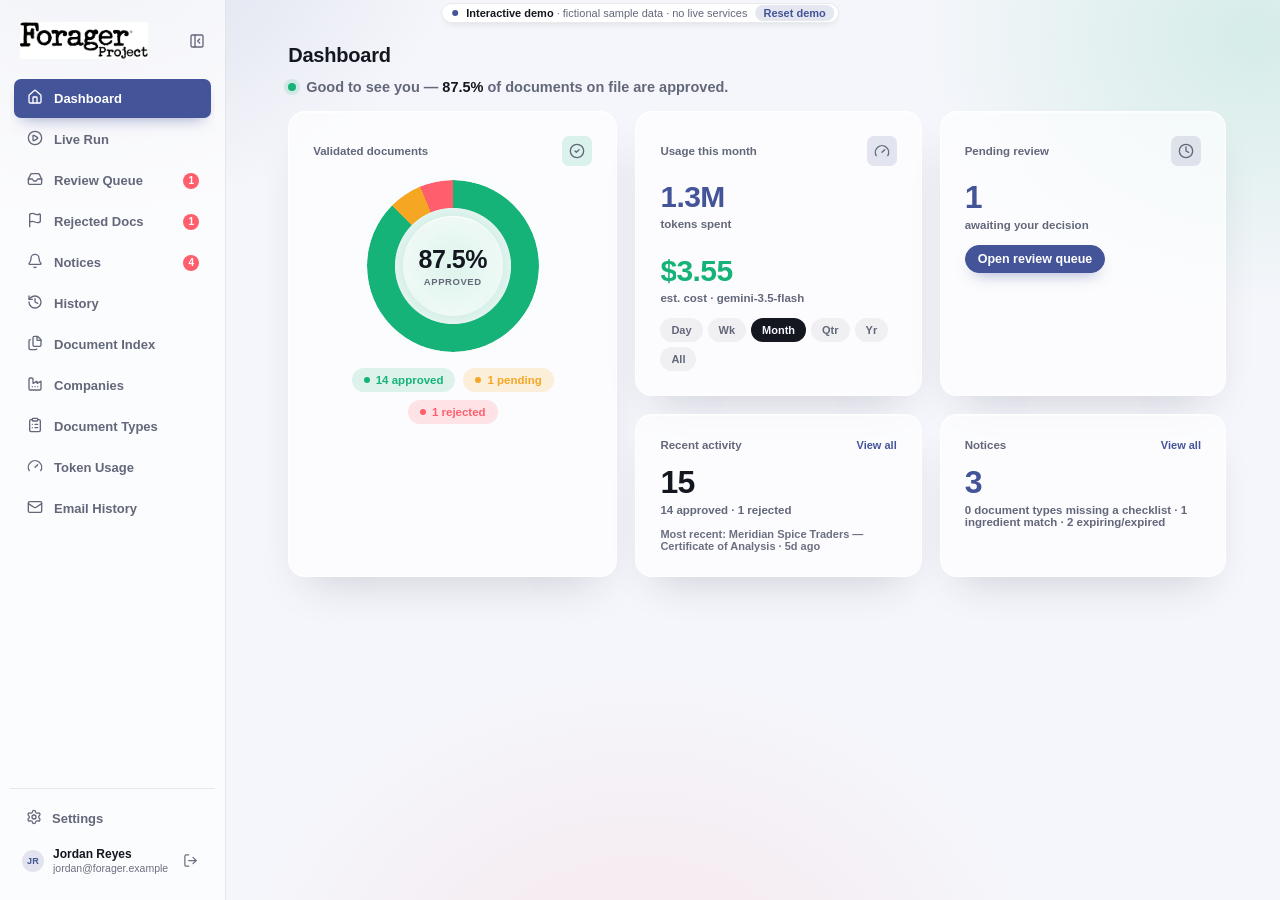
==== app/index.html @ 6c03fc6f "Forager interactive walkthrough (static demo, fictional sample data) Co-Authored-By: Claude Opus 5.5" ====
<!doctype html>
<html lang="en">
  <head>
    <meta charset="UTF-8" />
    <link rel="icon" type="image/svg+xml" href="./favicon.svg" />
    <meta name="viewport" content="width=device-width, initial-scale=1.0" />
    <title>Supplier Doc Pipeline — Forager</title>
    <script type="module" crossorigin src="./assets/index-Cx8y6Xjk.js"></script>
    <link rel="modulepreload" crossorigin href="./assets/rolldown-runtime-Bh1tDfsg.js">
    <link rel="modulepreload" crossorigin href="./assets/preload-helper-1Y54ag1E.js">
    <link rel="stylesheet" crossorigin href="./assets/index-Bfk_xyWx.css">
  </head>
  <body>
    <div id="root"></div>
  </body>
</html>
---- app/assets/index-Bfk_xyWx.css ----
:root{--accent:#16b378;--accent-bg:#16b37824;--amber:#b8863a;--amber-bg:#f6ecdb;--amber-solid:#f5a623;--amber-solid-bg:#f5a62329;--red:#ff5f6d;--red-bg:#ff5f6d29;--status-text-pass:#0e7a51;--status-text-advisory:#8a5a05;--status-text-issues:#c62d3f;--brand:#445498;--brand-bg:#44549824;--bg:#f5f6fb;--panel:#ffffffa8;--panel-solid:#fff;--border:#14171f17;--text:#14171f;--text-secondary:#63677a;--text-tertiary:#6b6f80;--radius-xs:3px;--radius-sm:7px;--radius-md:12px;--radius-lg:17px;--radius-pill:999px;--radius:var(--radius-sm);--blur:blur(20px) saturate(160%);--shadow-card:0 22px 44px -20px #1e233c33, inset 0 1px 0 #fff9;--shadow-card-tight:0 4px 10px -6px #1e233c38, inset 0 1px 0 #fff9;--shadow-lift:0 8px 16px -8px #4454988c;--font-sans:-apple-system, "SF Pro Rounded", "Segoe UI Rounded", "Helvetica Neue", Roboto, sans-serif;--font-mono:ui-monospace, "SF Mono", Consolas, monospace;--lightningcss-light:initial;--lightningcss-dark: ;color-scheme:light dark}@media (prefers-color-scheme:dark){:root{--lightningcss-light: ;--lightningcss-dark:initial;--accent:#4ccb9a;--accent-bg:#4ccb9a2e;--amber:#e0ac5c;--amber-bg:#332818;--amber-solid:#f0b64f;--amber-solid-bg:#f0b64f33;--red:#ff7b87;--red-bg:#ff7b8733;--status-text-pass:var(--accent);--status-text-advisory:var(--amber-solid);--status-text-issues:var(--red);--brand:#4b5ea9;--brand-bg:#4b5ea938;--bg:#1c1d22;--panel:#2c2e36ad;--panel-solid:#2c2e36;--border:#ffffff18;--text:#eeeeed;--text-secondary:#aaabb1;--text-tertiary:#9a9ba3;--shadow-card:0 10px 26px -14px #00000080, inset 0 1px 0 #ffffff0d;--shadow-card-tight:0 3px 10px -6px #00000073, inset 0 1px 0 #ffffff0d}}:root[data-theme=light]{--lightningcss-light:initial;--lightningcss-dark: ;color-scheme:light;--accent:#16b378;--accent-bg:#16b37824;--amber:#b8863a;--amber-bg:#f6ecdb;--amber-solid:#f5a623;--amber-solid-bg:#f5a62329;--red:#ff5f6d;--red-bg:#ff5f6d29;--status-text-pass:#0e7a51;--status-text-advisory:#8a5a05;--status-text-issues:#c62d3f;--brand:#445498;--brand-bg:#44549824;--bg:#f5f6fb;--panel:#ffffffa8;--panel-solid:#fff;--border:#14171f17;--text:#14171f;--text-secondary:#63677a;--text-tertiary:#6b6f80;--shadow-card:0 22px 44px -20px #1e233c33, inset 0 1px 0 #fff9;--shadow-card-tight:0 4px 10px -6px #1e233c38, inset 0 1px 0 #fff9}:root[data-theme=dark]{--lightningcss-light: ;--lightningcss-dark:initial;color-scheme:dark;--accent:#4ccb9a;--accent-bg:#4ccb9a2e;--amber:#e0ac5c;--amber-bg:#332818;--amber-solid:#f0b64f;--amber-solid-bg:#f0b64f33;--red:#ff7b87;--red-bg:#ff7b8733;--status-text-pass:var(--accent);--status-text-advisory:var(--amber-solid);--status-text-issues:var(--red);--brand:#4b5ea9;--brand-bg:#4b5ea938;--bg:#1c1d22;--panel:#2c2e36ad;--panel-solid:#2c2e36;--border:#ffffff18;--text:#eeeeed;--text-secondary:#aaabb1;--text-tertiary:#9a9ba3;--shadow-card:0 10px 26px -14px #00000080, inset 0 1px 0 #ffffff0d;--shadow-card-tight:0 3px 10px -6px #00000073, inset 0 1px 0 #ffffff0d}*{box-sizing:border-box}html,body{height:100%}body{color:var(--text);font-family:var(--font-sans);font-variant-numeric:tabular-nums;background:radial-gradient(640px 480px at 6% -8%, #44549829, transparent 60%), radial-gradient(560px 460px at 98% 4%, #16b37824, transparent 60%), radial-gradient(680px 560px at 50% 112%, #ff5f6d1a, transparent 60%), var(--bg);background-attachment:fixed;margin:0;font-size:14px}*{scrollbar-width:thin;scrollbar-color:var(--text-tertiary) transparent}::-webkit-scrollbar{width:10px;height:10px}::-webkit-scrollbar-track{background:0 0}::-webkit-scrollbar-thumb{background-color:var(--text-tertiary);border-radius:var(--radius-pill);background-clip:padding-box;border:2px solid #0000}::-webkit-scrollbar-thumb:hover{background-color:var(--text-secondary);background-clip:padding-box}h1,h2{color:var(--text);margin:0}table{border-collapse:collapse;width:100%}@media (prefers-reduced-motion:reduce){*,:before,:after{scroll-behavior:auto!important;transition-duration:.01ms!important;animation-duration:.01ms!important;animation-iteration-count:1!important}}@media (prefers-reduced-transparency:reduce){:root{--panel:var(--panel-solid);--blur:none}}@media (prefers-contrast:more){:root{--border:#14171f59}:root[data-theme=dark]{--border:#ffffff59}}@media (prefers-contrast:more) and (prefers-color-scheme:dark){:root{--border:#ffffff59}}.dashboard-fin{font-variant-numeric:tabular-nums}.dashboard-fin .page-header{margin-bottom:12px}.fin-greeting{color:var(--text-secondary);align-items:center;gap:10px;margin:0 0 16px;font-size:14.5px;font-weight:600;display:flex}.fin-pulse{background:var(--accent);width:8px;height:8px;box-shadow:0 0 0 4px var(--accent-bg);border-radius:50%;flex:none}.fin-greeting-text{min-width:0}.fin-greeting strong{color:var(--text);font-weight:800}.range-pills{flex-wrap:wrap;gap:5px;display:flex}.range-pills button{font:inherit;border-radius:var(--radius-pill);color:var(--text-secondary);cursor:pointer;background:#14171f0d;border:none;padding:6px 11px;font-size:11px;font-weight:650}.range-pills button.on{background:var(--text);color:var(--bg)}.range-pills button:focus-visible{outline:2px solid var(--brand);outline-offset:2px}.range-pills button:disabled{opacity:.5;cursor:default}.ring-wrap{margin:6px auto 4px;position:relative}.ring-glow{filter:blur(16px);border-radius:50%;position:absolute;inset:12px}.ring{border-radius:50%;position:absolute;inset:0;-webkit-mask-image:radial-gradient(closest-side,#0000 67%,#000 68%);mask-image:radial-gradient(closest-side,#0000 67%,#000 68%)}.ring-center{background:var(--panel);-webkit-backdrop-filter:blur(10px);backdrop-filter:blur(10px);border-radius:50%;flex-direction:column;justify-content:center;align-items:center;display:flex;position:absolute;inset:21%;box-shadow:inset 0 1px #ffffffd9}.ring-big{letter-spacing:-.02em;font-size:25px;font-weight:800}.ring-lbl{text-transform:uppercase;letter-spacing:.06em;color:var(--text-secondary);margin-top:2px;font-size:9.5px;font-weight:700}.chip-row{flex-wrap:wrap;justify-content:center;gap:8px;margin-top:16px;display:flex}.validated-row{flex-wrap:wrap;align-items:center;gap:16px;display:flex}.validated-row .ring-wrap{flex:none;margin:0}.chip-col{flex-direction:column;align-items:flex-start;gap:6px;min-width:0;display:flex}.big-stat{letter-spacing:-.02em;font-size:30px;font-weight:800}.big-stat.display{font-size:32px;line-height:1}.big-stat.mint{color:var(--accent)}.big-stat.amber{color:var(--amber-solid)}.big-stat.violet{color:var(--brand)}.stat-sub-fin{color:var(--text-secondary);margin-top:4px;font-size:11.5px;font-weight:600}.history-row-fin{border-bottom:1px solid var(--border);flex-wrap:wrap;justify-content:space-between;align-items:center;gap:12px;padding:11px 0;display:flex}.history-row-fin:last-child{border-bottom:none}.history-left-fin{flex:auto;align-items:center;gap:10px;min-width:160px;display:flex}.history-dot-fin{border-radius:50%;flex:none;width:8px;height:8px}.history-dot-fin.approved{background:var(--accent)}.history-dot-fin.rejected{background:var(--red)}.history-text-fin{min-width:0}.history-doc-fin{white-space:nowrap;text-overflow:ellipsis;font-size:13px;font-weight:700;overflow:hidden}.history-meta-fin{color:var(--text-secondary);margin-top:1px;font-size:11px}.history-time-fin{color:var(--text-tertiary);white-space:nowrap;flex:none;margin-left:auto;font-size:11px;font-weight:600}.bento--compact{grid-template-rows:auto auto;grid-template-columns:1.15fr 1fr 1fr;gap:18px;display:grid}.bento--compact .card-validated{grid-area:1/1/3}.bento--compact .card-usage{grid-area:1/2}.bento--compact .card-pending{grid-area:1/3}.bento--compact .card-history{grid-area:2/2}.bento--compact .card-notices{grid-area:2/3}.bento--detailed{flex-direction:column;gap:18px;display:flex}.bento-row-top{z-index:2;grid-template-columns:1.15fr 1fr 1fr;gap:18px;display:grid;position:relative}.bento-row-bottom{z-index:1;grid-template-columns:1fr 1fr;gap:18px;min-height:0;display:grid;position:relative}.bento-row-bottom .card-history,.bento-row-bottom .card-notices{flex-direction:column;min-height:0;display:flex}.bento-row-bottom .card-scroll-list{flex:1;min-height:0;max-height:none}.card-history,.card-notices,.card-validated,.card-usage,.card-pending{min-width:0}.usage-row-fin{flex-wrap:wrap;gap:24px;margin-top:2px;display:flex}.glass-card.card-dense{padding:16px 18px}.card-dense .card-eyebrow{margin-bottom:10px}.card-dense .chip-col .pill{padding:5px 9px;font-size:10.5px}.glass-card.card-usage.card-dense{flex-direction:column;display:flex}.card-usage.card-dense .usage-content{flex-direction:column;flex:1;justify-content:center;display:flex}.card-usage.card-dense .big-stat{font-size:36px}.card-pending.card-dense .big-stat{font-size:42px}.bento--split{grid-template-columns:minmax(300px,1fr) 1.6fr;align-items:start;gap:18px;display:grid}.bento-split-left,.bento-split-right{flex-direction:column;gap:18px;min-width:0;display:flex}.bento-split-right .card-history{flex-direction:column;flex:1;min-height:0;display:flex}.bento-split-right .card-history .card-scroll-list{flex:1;min-height:0;max-height:none}.bento-split-right .card-notices .card-scroll-list{max-height:176px}.ui-dropdown.range-menu{min-width:0;display:inline-block}.range-menu .ui-dropdown-trigger{width:auto;font:inherit;color:var(--text-secondary);border-radius:var(--radius-pill);background:#14171f0d;border:none;align-items:center;gap:6px;padding:6px 12px;font-size:11px;font-weight:650;display:flex}.range-menu .ui-dropdown-trigger:hover{background:#14171f14}.range-menu .ui-dropdown-chevron{font-size:9px}.range-menu .ui-dropdown-menu{width:max-content;min-width:110px;left:auto;right:0}.range-menu .ui-dropdown-option{font-size:12.5px}.summary-recent-line{color:var(--text-tertiary);margin-top:12px;font-size:11px;font-weight:600}.card-scroll-list{flex-direction:column;min-width:0;max-height:234px;display:flex;overflow-y:auto}.card-scroll-list .fin-empty:only-child{flex:1;justify-content:center;align-items:center;margin:0;display:flex}@media (width<=820px){.bento--compact{grid-template-rows:auto;grid-template-columns:1fr}.bento--compact .card-validated,.bento--compact .card-usage,.bento--compact .card-pending,.bento--compact .card-history,.bento--compact .card-notices{grid-area:auto/1}.bento-row-top,.bento-row-bottom,.bento--split{grid-template-columns:1fr}.bento-split-right .card-history{flex:initial}.bento-split-right .card-history .card-scroll-list,.bento-split-right .card-notices .card-scroll-list{max-height:234px}.bento-row-bottom .card-scroll-list{flex:initial;max-height:234px}}.dt-card{flex-direction:column;display:flex}.dt-total{color:var(--text-secondary);font-size:11.5px;font-weight:700}.dt-create-btn{white-space:nowrap;text-overflow:ellipsis;width:100%;margin-bottom:14px;padding:14px 20px;font-size:14.5px;overflow:hidden}.dt-card .card-eyebrow{flex-wrap:wrap}.dt-header-actions{flex-wrap:wrap;flex:0 auto;justify-content:flex-end;align-items:center;gap:10px;min-width:0;margin-left:auto;display:flex}.dt-search-row{gap:8px;margin-bottom:10px;display:flex}.dt-search{flex:1;min-width:0}.dt-list{max-height:56vh;overflow-y:auto}.dt-row{border:none;border-bottom:1px solid var(--border);width:100%;color:var(--text);font:inherit;text-align:left;cursor:pointer;border-radius:var(--radius-sm);background:0 0;flex-wrap:wrap;justify-content:space-between;align-items:center;gap:12px;padding:13px 4px;display:flex}.dt-row:last-child{border-bottom:none}.dt-row:hover{background:#14171f0a}.dt-row:focus-visible{outline:2px solid var(--brand);outline-offset:-2px}.dt-row-main{flex:auto;min-width:0}.dt-row-name{white-space:nowrap;text-overflow:ellipsis;font-size:13px;font-weight:700;overflow:hidden}.dt-row-meta{color:var(--text-secondary);margin-top:2px;font-size:11px}.dt-trash-link{font:inherit;color:var(--brand);cursor:pointer;background:0 0;border:none;margin:0;padding:0;font-size:11px;font-weight:700;-webkit-text-decoration:underline #0000;text-decoration:underline #0000;transition:text-decoration-color .12s}.dt-trash-link:hover,.dt-trash-link:focus-visible{text-decoration-color:currentColor}.dt-row-right{flex:none;align-items:center;gap:10px;margin-left:auto;display:flex}.dt-row-chevron{color:var(--text-tertiary);font-size:12px}.dt-expiration{border-radius:var(--radius-md);border:1px solid var(--brand);background:var(--brand-bg);margin:4px 0 20px;padding:14px 16px}.dt-expiration-row{flex-wrap:wrap;justify-content:space-between;align-items:flex-start;gap:16px;display:flex}.dt-expiration-label-row{color:var(--brand);align-items:center;gap:7px;display:flex}.dt-expiration-label-row .section-label.dt-section-label{color:inherit}.dt-expiration-hint{color:var(--text-secondary);margin:3px 0 0;font-size:12.5px;font-weight:600}.dt-expiration-empty{margin-top:10px}.dt-expiration-toggle{flex:none;margin:1px 0 0}.dt-expiration-detected{border-radius:var(--radius-md);border:1px solid var(--amber-solid);background:var(--amber-solid-bg);margin:4px 0 20px;padding:14px 16px}.dt-expiration-detected-label-row{color:var(--amber-solid)}.dt-expiration-detected-line{color:var(--text);margin:10px 0 0;font-size:13.5px;line-height:1.5}.dt-expiration-quote{border-left:2px solid var(--amber-solid);color:var(--text-secondary);margin:8px 0 0;padding:6px 0 6px 12px;font-size:13px;font-style:italic;line-height:1.5}.dt-expiration-field-picker{margin-top:12px}.dt-expiration-field-select{flex:none;width:auto;min-width:160px}.dt-expiration-field-hint{color:var(--text-secondary);margin:6px 0 0;font-size:12px}.dt-expiration-fallback{border-top:1px solid var(--brand);margin-top:14px;padding-top:14px}.dt-expiration-fallback-label{color:var(--text-secondary);margin:0 0 8px;font-size:12.5px;font-weight:600}.dt-expiration-fallback-row{flex-wrap:wrap;align-items:center;gap:8px;display:flex}.dt-expiration-fallback-amount{flex:none;width:64px}.dt-expiration-fallback-unit{flex:none;width:auto;min-width:100px}.dt-expiration-fallback-after{color:var(--text-secondary);font-size:12.5px;font-weight:600}.dt-expiration-declaration{margin:4px 0 18px}.dt-mode-toggle{gap:8px;margin:14px 0 4px;display:flex}.section-label.dt-section-label{letter-spacing:-.01em;color:var(--text);font-size:18px;font-weight:800}.dt-kind-tag{text-transform:uppercase;letter-spacing:.05em;border-radius:var(--radius-pill);vertical-align:middle;margin-right:8px;padding:2px 7px;font-size:9.5px;font-weight:700;display:inline-block}.dt-kind-tag.field{color:var(--brand);background:var(--brand-bg)}.dt-kind-tag.rule{color:var(--accent);background:var(--accent-bg)}.severity-select.critical{color:var(--red);border-color:var(--red);background:var(--red-bg);font-weight:700}.severity-select.advisory{color:var(--amber-solid);border-color:var(--amber-solid);background:var(--amber-solid-bg);font-weight:700}.dt-modal-row{justify-content:center;align-items:flex-start;gap:16px;max-width:calc(100vw - 48px);max-height:85vh;display:flex}.dt-modal-row.dt-modal-row-stretch{align-items:stretch}.dt-modal-row .modal{flex-direction:column;flex:0 clamp(340px,32vw,480px);min-width:340px;max-height:85vh;margin:0;padding:0;display:flex;overflow:hidden}.dt-modal-row .modal-lg,.dt-modal-row .modal-xl{flex:0 clamp(360px,34vw,520px);width:auto}.dt-modal-scroll{flex:1;min-height:0;padding:26px;overflow-y:auto}.dt-docs-panel{background:var(--panel-solid);border-radius:var(--radius-lg);box-shadow:var(--shadow-card);border:1px solid #ffffff80;flex-direction:column;flex:0 clamp(460px,42vw,680px);width:clamp(460px,42vw,680px);min-width:460px;max-height:85vh;animation:.15s modal-in;display:flex;overflow:hidden}.dt-docs-panel.closing{animation:.15s forwards modal-out}.dt-docs-panel-scroll{text-align:left;flex-direction:column;flex:1;min-height:0;padding:20px;display:flex;overflow-y:auto}.dt-docs-panel-head{flex:none;justify-content:space-between;align-items:center;gap:12px;display:flex}.dt-docs-panel-title{margin:0}.dt-docs-panel-head-right{flex:none;align-items:center;gap:10px;display:flex}.dt-docs-count{font-family:var(--font-mono);color:var(--text-tertiary);flex:none;font-size:11px;font-weight:700}.dt-docs-filename{color:var(--text);white-space:nowrap;text-overflow:ellipsis;flex:none;align-items:center;gap:8px;margin-top:12px;font-size:12.5px;font-weight:700;display:flex;overflow:hidden}.dt-docs-select-label{border-radius:var(--radius-sm);border:1.5px solid var(--border);color:var(--text);flex:none;gap:10px;margin-top:8px;padding:9px 12px;font-size:13px;font-weight:600;transition:background .12s,border-color .12s,color .12s}.dt-docs-select-label:has(input:checked){background:var(--brand-bg);border-color:var(--brand);color:var(--brand);font-weight:700}.dt-docs-select-label input[type=checkbox]{appearance:none;border:1.5px solid var(--text-tertiary);background:var(--panel-solid);border-radius:6px;flex:none;place-content:center;width:20px;height:20px;margin:0;transition:background .12s,border-color .12s;display:grid}.dt-docs-select-label input[type=checkbox]:before{content:"";border:2px solid #fff;border-width:0 2px 2px 0;width:5px;height:9px;margin-top:-2px;transition:transform .12s;transform:rotate(45deg)scale(0)}.dt-docs-select-label input[type=checkbox]:checked{background:var(--brand);border-color:var(--brand)}.dt-docs-select-label input[type=checkbox]:checked:before{transform:rotate(45deg)scale(1)}.dt-docs-viewer-wrap{margin-top:8px;position:relative}.doc-viewer.dt-docs-viewer{height:460px}.dt-modal-row-stretch .dt-docs-viewer-wrap{flex:1;min-height:460px}.dt-modal-row-stretch .doc-viewer.dt-docs-viewer{height:100%}.dt-docs-nav{border:1px solid var(--border);background:var(--panel-solid);width:32px;height:32px;color:var(--text);cursor:pointer;box-shadow:var(--shadow-card);border-radius:50%;justify-content:center;align-items:center;font-size:18px;font-weight:700;display:flex;position:absolute;top:calc(50% + 4px);transform:translateY(-50%)}.dt-docs-nav:hover{background:var(--brand-bg);color:var(--brand)}.dt-docs-nav.prev{left:8px}.dt-docs-nav.next{right:8px}.dt-create-form{flex-direction:column;gap:10px;margin-top:4px;display:flex}.dt-create-desc{resize:vertical;min-height:92px;margin:0}.dt-doctype-combo{position:relative}.dt-doctype-menu{z-index:20;background:var(--panel-solid);border:1px solid var(--border);border-radius:var(--radius-md);max-height:220px;box-shadow:var(--shadow-card);padding:6px;position:absolute;top:calc(100% + 6px);left:0;right:0;overflow-y:auto}.dt-doctype-menu-head{letter-spacing:.04em;text-transform:uppercase;color:var(--text-tertiary);padding:6px 8px 4px;font-size:10.5px;font-weight:700}.dt-doctype-option{text-align:left;width:100%;color:var(--text);border-radius:var(--radius-sm);cursor:pointer;background:0 0;border:none;align-items:center;gap:8px;padding:8px;font-family:inherit;font-size:13px;display:flex}.dt-doctype-option:hover{background:var(--brand-bg)}.dt-doctype-option-count{color:var(--text-tertiary);background:var(--border);border-radius:var(--radius-pill);flex:none;margin-left:auto;padding:1px 7px;font-size:10.5px;font-weight:700}.dt-doctype-option-warn{color:var(--status-text-issues);background:var(--red-bg);border-radius:var(--radius-pill);flex:none;padding:1px 7px;font-size:10.5px;font-weight:700}.dt-modal-head{justify-content:space-between;align-items:flex-start;gap:16px;margin-bottom:16px;display:flex}.dt-schema-list{margin:0;padding:0;list-style:none}.dt-schema-row{border:1px solid var(--border);border-radius:var(--radius-md);background:#14171f05;align-items:flex-start;gap:12px;margin:10px 0;padding:14px 16px;display:flex}.dt-schema-row:first-child{margin-top:0}.dt-schema-row:last-child{margin-bottom:0}.dt-schema-dot{border-radius:50%;flex:none;width:8px;height:8px;margin-top:6px}.dt-schema-dot.critical{background:var(--red)}.dt-schema-dot.advisory{background:var(--amber-solid)}.dt-schema-text{flex:1;min-width:0}.dt-schema-name-row{flex-wrap:wrap;align-items:center;gap:8px;display:flex}.dt-schema-name-row strong{color:var(--text);font-size:13.5px;font-weight:700}.dt-schema-desc{color:var(--text-secondary);margin-top:2px;font-size:12.5px;line-height:1.5}.dt-edit-item{border:1px solid var(--border);border-radius:var(--radius-md);background:#14171f05;margin:8px 0;padding:4px 14px}.dt-edit-item.expanded{padding:4px 16px 14px}.dt-edit-item-head{width:100%;font:inherit;text-align:left;cursor:pointer;color:inherit;background:0 0;border:none;justify-content:space-between;align-items:center;gap:12px;padding:10px 0;display:flex}.dt-edit-item-title{min-width:0;color:var(--text-secondary);white-space:nowrap;text-overflow:ellipsis;flex:auto;font-size:13px;font-weight:700;overflow:hidden}.dt-edit-item-head-right{flex:none;align-items:center;gap:10px;display:flex}.dt-edit-chev{color:var(--text-tertiary);transition:transform .16s;display:inline-flex}.dt-edit-chev.open{transform:rotate(180deg)}.dt-edit-item-body{flex-direction:column;gap:4px;margin-top:2px;display:flex}.dt-edit-item-footer{justify-content:flex-end;margin-top:10px;display:flex}.dt-edit-label{text-transform:uppercase;letter-spacing:.04em;color:var(--text-tertiary);margin-top:8px;font-size:10.5px;font-weight:700}.dt-edit-label:first-of-type{margin-top:0}.dt-edit-textarea{resize:vertical;min-height:64px;margin:0}.dt-edit-item .severity-select{align-self:flex-start}.dt-draft-summary{margin:4px 0 16px}.dt-change-summary{color:var(--text-secondary);margin:14px 0 4px 20px;padding:0;font-size:13px;list-style:outside}.dt-change-summary li{margin:4px 0}.dt-trash-groups{max-height:56vh;margin-top:16px;overflow-y:auto}.dt-trash-group+.dt-trash-group{margin-top:18px}.dt-trash-group-head{text-transform:uppercase;letter-spacing:.02em;color:var(--text-tertiary);border-bottom:1px solid var(--border);padding:0 4px 6px;font-size:11px;font-weight:700}.dt-trash-list{margin:0;padding:0;list-style:none}.dt-trash-row{border-bottom:1px solid var(--border);justify-content:space-between;align-items:center;gap:12px;padding:13px 4px;display:flex}.dt-trash-row:last-child{border-bottom:none}.dt-trash-actions{flex:none;align-items:center;gap:8px;display:flex}.notices-section{margin-bottom:20px}.notices-section:last-child{margin-bottom:0}.notice-row-wide{align-items:flex-start;padding:11px 0}.notice-text{flex-direction:column;gap:2px;min-width:0;display:flex}.notice-text strong{white-space:nowrap;text-overflow:ellipsis;font-size:13px;font-weight:700;overflow:hidden}.notice-subtext{color:var(--text-secondary);white-space:nowrap;text-overflow:ellipsis;font-size:11.5px;overflow:hidden}.notice-row-wide:hover .notice-text strong{color:var(--brand)}.notice-expiry{color:var(--text-secondary);white-space:nowrap;flex-direction:column;flex:none;align-items:flex-end;gap:4px;font-size:11.5px;display:flex}.notices-split{grid-template-columns:minmax(280px,1fr) 1.6fr;align-items:start;gap:18px;display:grid}.notices-split-left,.notices-split-right{flex-direction:column;min-width:0;display:flex}.notices-split-left .notices-section:last-child,.notices-split-right .notices-section:last-child{margin-bottom:0}@media (width<=820px){.notices-split{grid-template-columns:1fr}}.consistency-flag .chev{color:var(--text-tertiary);flex:none;transition:transform .16s}.consistency-flag .chev.open{transform:rotate(180deg)}.consistency-flag-detail{padding:4px 0 14px}.consistency-compare{grid-template-columns:1fr 1fr;gap:10px;margin-bottom:12px;display:grid}@media (width<=640px){.consistency-compare{grid-template-columns:1fr}}.consistency-value-card{border:1.5px solid var(--red);background:var(--red-bg);border-radius:var(--radius-sm);padding:10px 12px}.consistency-value-doc{color:var(--text-secondary);flex-wrap:wrap;align-items:center;gap:6px;margin-bottom:4px;font-size:11px;font-weight:700;display:flex}.consistency-value-text{color:var(--text);font-size:13px;font-weight:600}.consistency-flag-actions{flex-wrap:wrap;gap:8px;display:flex}.hi-page{flex-direction:column;height:100%;min-height:0;display:flex}.table-scroll.hi-table-frame{flex-direction:column;flex:0 auto;min-height:0;display:flex;overflow:hidden}.hi-table-hscroll{flex-direction:column;flex:1;min-height:0;display:flex;overflow:auto hidden}.hi-table-scroll{flex:1;min-height:0;overflow:hidden auto}.hi-table{table-layout:fixed;width:100%;min-width:680px}.hi-table th:first-child,.hi-table td:first-child{width:18%}.hi-table th:nth-child(2),.hi-table td:nth-child(2){width:24%}.hi-table th:nth-child(3),.hi-table td:nth-child(3){width:22%}.hi-table th:nth-child(4),.hi-table td:nth-child(4),.hi-table th:nth-child(5),.hi-table td:nth-child(5){width:18%}.hi-table.hi-table-fixed-header{width:calc(100% - var(--scrollbar-w,0px));flex:none}.hi-table td{text-overflow:ellipsis;white-space:nowrap;overflow:hidden}.hi-table tr:last-child td{border-bottom:1px solid var(--border)}.hi-modal{background:var(--panel-solid);border-radius:var(--radius-lg);box-shadow:var(--shadow-card);border:1px solid #ffffff80;flex-direction:column;width:94vw;max-width:1400px;height:90vh;padding:20px;animation:.15s modal-in;display:flex}.hi-modal.closing{animation:.15s forwards modal-out}.hi-modal-header{justify-content:space-between;align-items:flex-start;gap:16px;margin-bottom:16px;display:flex}.hi-modal-title{font-size:17px;font-weight:800}.hi-modal-subtitle{color:var(--text-secondary);margin-top:2px;font-size:12.5px}.hi-layout{flex:1;gap:16px;min-height:0;display:flex}.hi-list{background:var(--panel);-webkit-backdrop-filter:var(--blur);border-radius:var(--radius-lg);contain:layout;border:1px solid #ffffff80;flex:0 0 340px;height:100%;overflow-y:auto;box-shadow:0 22px 44px -20px #1e233c52,inset 0 1px #fff9}.hi-list-row{border-bottom:1px solid var(--border);cursor:pointer;justify-content:space-between;align-items:center;gap:10px;padding:14px 18px;display:flex}.hi-list-row:hover{background:#14171f0a}.hi-list-row.selected{background:var(--brand-bg);border-bottom-color:#0000}.hi-list-row-main{min-width:0}.hi-list-row-name{white-space:nowrap;text-overflow:ellipsis;font-size:13px;font-weight:700;overflow:hidden}.hi-list-row-meta{color:var(--text-secondary);white-space:nowrap;text-overflow:ellipsis;margin-top:2px;font-size:11px;overflow:hidden}.hi-detail-collapse{grid-template-rows:0fr;transition:grid-template-rows .26s cubic-bezier(.4,0,.2,1);display:grid}.hi-detail-collapse.open{grid-template-rows:1fr}.hi-detail-collapse.no-transition{transition:none}.hi-detail-collapse-inner{opacity:0;min-height:0;transition:opacity .16s;overflow:hidden}.hi-detail-collapse.open .hi-detail-collapse-inner{opacity:1;transition:opacity .2s 80ms}.hi-list-row-detail{border-bottom:1px solid var(--border);background:#14171f0a;padding:4px 18px 18px}.hi-detail-title-row{flex-wrap:wrap;justify-content:space-between;align-items:center;gap:10px;display:flex}.hi-detail-meta{border:1px solid var(--border);border-radius:var(--radius-md);background:#14171f05;margin:10px 0 0;padding:12px 14px}.hi-detail-meta-row{gap:10px;padding:4px 0;font-size:12.5px;display:flex}.hi-detail-meta-row dt{color:var(--text-secondary);flex:0 0 100px;font-weight:600}.hi-detail-meta-row dd{word-break:break-word;min-width:0;margin:0}.doc-viewer.hi-viewer{flex:1;min-width:280px;height:100%;margin-top:0}@media (width<=900px){.hi-modal{border-radius:0;width:100vw;height:100vh}.hi-layout{flex-wrap:wrap;overflow-y:auto}.hi-list{flex:100%;height:auto;max-height:240px}.doc-viewer.hi-viewer{width:100%;height:60vh}}.di-page{flex-direction:column;height:100%;min-height:0;display:flex}.di-show-pending-label{border-left:1px solid var(--border);margin-left:auto;padding-left:14px}.di-empty-state{flex-direction:column;align-items:center;gap:6px;display:flex}.di-empty-icon{color:var(--text-tertiary);opacity:.5}.di-empty-title{color:var(--text-secondary);font-size:13px;font-weight:700}.table-scroll.di-table-frame{flex-direction:column;flex:1;min-height:0;display:flex;overflow:hidden}.di-table-hscroll{flex-direction:column;flex:1;min-height:0;display:flex;overflow:auto hidden}.di-table-scroll{flex:1;min-height:0;overflow:hidden auto}.di-load-more-hint{text-align:center;color:var(--text-tertiary);padding:10px 0 14px;font-size:12.5px}.di-table{table-layout:fixed;width:100%;min-width:700px}.di-table th:first-child,.di-table td:first-child{width:18%}.di-table th:nth-child(2),.di-table td:nth-child(2),.di-table th:nth-child(3),.di-table td:nth-child(3){width:17%}.di-table th:nth-child(4),.di-table td:nth-child(4){width:31%}.di-table th:nth-child(5),.di-table td:nth-child(5){width:11%}.di-table th:nth-child(6),.di-table td:nth-child(6){width:6%}.di-table.di-table-fixed-header{width:calc(100% - var(--scrollbar-w,0px));flex:none}.di-table td{text-overflow:ellipsis;white-space:nowrap;overflow:hidden}.di-modal{background:var(--panel-solid);border-radius:var(--radius-lg);box-shadow:var(--shadow-card);border:1px solid #ffffff80;flex-direction:column;width:94vw;max-width:1400px;height:90vh;padding:20px;animation:.15s modal-in;display:flex}.di-modal.closing{animation:.15s forwards modal-out}.di-modal-header{justify-content:space-between;align-items:flex-start;gap:16px;margin-bottom:16px;display:flex}.di-modal-header-actions{flex:none;align-items:center;gap:8px;display:flex}.di-modal-title{font-size:17px;font-weight:800}.di-modal-subtitle{color:var(--text-secondary);margin-top:2px;font-size:12.5px}.di-layout{flex:1;gap:16px;min-height:0;display:flex}.di-list{background:var(--panel);-webkit-backdrop-filter:var(--blur);border-radius:var(--radius-lg);contain:layout;border:1px solid #ffffff80;flex:0 0 340px;height:100%;overflow-y:auto;box-shadow:0 22px 44px -20px #1e233c52,inset 0 1px #fff9}.di-list-row{border-bottom:1px solid var(--border);cursor:pointer;justify-content:space-between;align-items:center;gap:10px;padding:14px 18px;display:flex}.di-item:last-child .di-list-row{border-bottom:none}.di-list-row:hover{background:#14171f0a}.di-list-row.selected{background:var(--brand-bg);border-bottom-color:#0000}.di-list-row-main{min-width:0}.di-list-row-name{white-space:nowrap;text-overflow:ellipsis;font-size:13px;font-weight:700;overflow:hidden}.di-list-row-meta{color:var(--text-secondary);white-space:nowrap;text-overflow:ellipsis;margin-top:2px;font-size:11px;overflow:hidden}.di-detail-collapse{grid-template-rows:0fr;transition:grid-template-rows .26s cubic-bezier(.4,0,.2,1);display:grid}.di-detail-collapse.open{grid-template-rows:1fr}.di-detail-collapse.no-transition{transition:none}.di-detail-collapse-inner{opacity:0;min-height:0;transition:opacity .16s;overflow:hidden}.di-detail-collapse.open .di-detail-collapse-inner{opacity:1;transition:opacity .2s 80ms}.di-list-row-detail{border-bottom:1px solid var(--border);background:#14171f0a;padding:4px 18px 18px}.di-item:last-child .di-list-row-detail{border-bottom:none}.di-detail-title-row{flex-wrap:wrap;justify-content:space-between;align-items:center;gap:10px;display:flex}.di-confidence{color:var(--text-secondary);font-size:11px;font-weight:600}.di-detail-meta{border:1px solid var(--border);border-radius:var(--radius-md);background:#14171f05;margin:10px 0 0;padding:12px 14px}.di-detail-meta-row{gap:10px;padding:4px 0;font-size:12.5px;display:flex}.di-detail-meta-row dt{color:var(--text-secondary);flex:0 0 100px;font-weight:600}.di-detail-meta-row dd{word-break:break-word;min-width:0;margin:0}.di-detail-meta-path{font-family:var(--font-mono,monospace);font-size:11.5px}.di-detail-actions{justify-content:flex-end;align-items:center;gap:12px;margin:12px 0 16px;display:flex}.doc-viewer.di-viewer{flex:1;min-width:280px;height:100%;margin-top:0}@media (width<=900px){.di-modal{border-radius:0;width:100vw;height:100vh}.di-layout{flex-wrap:wrap;overflow-y:auto}.di-list{flex:100%;height:auto;max-height:240px}.doc-viewer.di-viewer{width:100%;height:60vh}}.di-checklist-summary{border:1px solid var(--border);border-radius:var(--radius-md);background:#14171f05;justify-content:space-between;align-items:center;gap:12px;margin:0 0 16px;padding:12px 14px;display:flex}.di-checklist-summary-text{min-width:0}.di-checklist-counts{color:var(--text-secondary);font-size:12.5px}.company-matches{margin-bottom:20px}.company-matches-list{max-height:30vh;overflow-y:auto}.company-match-row{border-top:1px solid var(--border);border-radius:var(--radius-sm);justify-content:space-between;align-items:center;gap:16px;padding:10px 0;transition:background-color .6s;display:flex}.company-match-row:first-of-type{border-top:none}.company-match-row-highlight{background-color:var(--brand-bg)}.company-match-text{min-width:0;font-size:13px}.company-match-confidence{color:var(--text-secondary);margin-left:8px;font-size:11.5px;font-weight:600}.company-match-likely{color:var(--status-text-pass);background:var(--accent-bg);border-radius:var(--radius-pill);margin-left:8px;padding:2px 8px;font-size:10.5px;font-weight:700}.company-match-actions{flex:none;gap:8px;display:flex}.companies-empty-card{text-align:center;flex-direction:column;justify-content:center;align-items:center;gap:10px;padding:56px 24px;display:flex}.companies-empty-icon{color:var(--text-tertiary);opacity:.5}.companies-empty-message{padding:0}.company-panel{flex-direction:column;display:flex}.company-panel .card-eyebrow{flex-wrap:wrap}.company-panel-right{align-items:center;gap:10px;margin-left:auto;display:flex}.company-search-row{gap:8px;margin-bottom:14px;display:flex}.company-search{flex:1;min-width:0}.company-grid-scroll{height:340px;padding:10px;overflow-y:auto}.company-grid{grid-template-columns:repeat(auto-fill,minmax(min(240px,100%),1fr));gap:16px;display:grid}.company-card.glass-card{box-shadow:var(--shadow-card-tight)}.company-card{text-align:left;font:inherit;color:inherit;cursor:pointer;flex-direction:column;gap:10px;display:flex}.company-card-head{align-items:flex-start;gap:10px;display:flex}.company-card-name{overflow-wrap:break-word;min-width:0;padding-top:2px;font-size:14px;font-weight:700}.company-card-meta{color:var(--text-secondary);font-size:12px}.company-card-statuses{flex-wrap:wrap;gap:6px;display:flex}.company-modal-heading{align-items:center;gap:14px;display:flex}.company-avatar-upload{flex:none;position:relative}.company-avatar-upload-btn{border:2px solid var(--panel-solid);background:var(--brand);color:#fff;cursor:pointer;border-radius:50%;justify-content:center;align-items:center;width:22px;height:22px;font-size:11px;display:flex;position:absolute;bottom:-2px;right:-2px}.company-avatar-upload-btn:hover{filter:brightness(1.08)}.company-avatar-upload-btn:disabled{opacity:.6;cursor:default}.company-avatar-upload-error{color:var(--red);margin-top:4px;font-size:11.5px;font-weight:600}.company-aliases{flex-wrap:wrap;gap:6px;display:flex}.company-alias-chip{font:inherit;color:var(--text-secondary);border-radius:var(--radius-pill);background:#14171f0d;border:none;padding:4px 10px;font-size:11.5px;font-weight:600}.company-window-row{justify-content:center;align-items:stretch;gap:16px;max-width:calc(100vw - 48px);max-height:85vh;display:flex}.company-info-window{background:var(--panel-solid);border:1px solid var(--border);border-radius:var(--radius-lg);min-width:300px;max-height:85vh;box-shadow:var(--shadow-card);flex-direction:column;flex:0 clamp(300px,24vw,360px);animation:.15s modal-in;display:flex;overflow:hidden}.company-info-window.closing{animation:.15s forwards modal-out}.company-info-window-scroll{flex-direction:column;flex:1;gap:10px;min-height:0;padding:26px;display:flex;overflow-y:auto}.company-docs-window{background:var(--panel-solid);border:1px solid var(--border);border-radius:var(--radius-lg);min-width:800px;height:85vh;box-shadow:var(--shadow-card);flex-direction:column;flex:1200px;animation:.15s modal-in;display:flex;overflow:hidden}.company-docs-window.closing{animation:.15s forwards modal-out}.company-docs-header{border-bottom:1px solid var(--border);flex:none;justify-content:space-between;align-items:center;gap:12px;padding:16px 20px;display:flex}.company-docs-body{flex:1;min-height:0;display:flex;overflow:hidden}.company-docs-list{border-right:1px solid var(--border);flex:0 0 300px;overflow-y:auto}.company-doc-row{border:none;border-bottom:1px solid var(--border);width:100%;font:inherit;color:inherit;text-align:left;cursor:pointer;background:0 0;border-radius:0;justify-content:space-between;align-items:center;gap:10px;padding:14px 18px;display:flex}.company-docs-list .company-doc-row:last-child{border-bottom:none}.company-doc-row:hover{background:#14171f0a}.company-doc-row.selected{background:var(--brand-bg);border-bottom-color:#0000}.company-doc-row-main{min-width:0}.company-doc-row-name{white-space:nowrap;text-overflow:ellipsis;font-size:13px;font-weight:700;overflow:hidden}.company-doc-row-meta{color:var(--text-secondary);white-space:nowrap;text-overflow:ellipsis;margin-top:2px;font-size:11px;overflow:hidden}.company-doc-row-status{flex:none;align-items:center;gap:6px;display:flex}.company-doc-revalidate.spinning svg{animation:.8s linear infinite company-doc-revalidate-spin}@keyframes company-doc-revalidate-spin{to{transform:rotate(360deg)}}.doc-viewer.company-viewer{flex:1;min-width:280px;height:100%;margin-top:0}.company-viewer-empty{flex:1;justify-content:center;align-items:center;display:flex}.company-section-label{color:var(--text-secondary);justify-content:space-between;align-items:center;gap:8px;margin-top:6px;font-size:11.5px;font-weight:700;display:flex}.company-info-window-scroll>.company-section-label:first-child{margin-top:0}.company-contact-row,.company-contact-edit-row{flex-wrap:wrap;align-items:center;gap:10px;margin-top:4px;display:flex}.company-contact-value{font-family:var(--font-mono);color:var(--text);font-size:13px}.company-contact-empty{color:var(--text-tertiary);font-size:12.5px;font-style:italic}.company-contact-edit-row .input{flex:160px;min-width:0}.company-selected-chips{flex-wrap:wrap;gap:6px;display:flex}.company-selected-chip{color:var(--brand);background:var(--brand-bg);border-radius:var(--radius-pill);align-items:center;gap:6px;padding:5px 6px 5px 11px;font-size:12px;font-weight:700;display:flex}.company-selected-chip-remove{font:inherit;color:var(--brand);opacity:.65;cursor:pointer;background:0 0;border:none;padding:0;font-size:12px;line-height:1}.company-selected-chip-remove:hover{opacity:1;color:var(--red)}.company-doctype-controls{gap:8px;display:flex}.company-doctype-search{flex:1;min-width:0}.ui-dropdown.company-doctype-sort{flex:none;min-width:88px}.company-doctype-frame{border:1px solid var(--border);border-radius:var(--radius-md);flex:1;min-height:0;overflow:hidden}.company-doctype-list{height:100%;overflow-y:auto}.company-doctype-row{border:none;border-bottom:1px solid var(--border);width:100%;font:inherit;color:var(--text);text-align:left;cursor:pointer;background:0 0;border-radius:0;align-items:center;gap:10px;padding:9px 12px;font-size:12.5px;font-weight:600;display:flex}.company-doctype-list .company-doctype-row:last-child{border-bottom:none}.company-doctype-row:hover{background:#14171f0a}.company-doctype-row.active{background:var(--brand-bg)}.company-doctype-checkbox{border-radius:var(--radius-xs);border:1.5px solid var(--text-tertiary);color:#fff;flex:none;justify-content:center;align-items:center;width:15px;height:15px;font-size:10px;display:flex}.company-doctype-row.active .company-doctype-checkbox{background:var(--brand);border-color:var(--brand)}.company-doctype-name{text-overflow:ellipsis;white-space:nowrap;flex:1;min-width:0;overflow:hidden}.company-doctype-count{color:var(--text-tertiary);flex:none;font-size:11px}@media (width<=900px){.company-window-row{flex-wrap:wrap;max-height:none;overflow-y:auto}.company-info-window,.company-docs-window{flex:100%;width:100%;min-width:0}.company-docs-window{height:70vh}}.usage-toolbar{flex-wrap:wrap;justify-content:space-between;align-items:center;gap:10px 16px;margin-bottom:18px;display:flex}.usage-exclude-toggle{color:var(--text-secondary);cursor:pointer;-webkit-user-select:none;user-select:none;white-space:nowrap;align-items:center;gap:6px;font-size:11.5px;font-weight:650;display:flex}.usage-exclude-toggle input{accent-color:var(--brand);cursor:pointer}.bento--usage{grid-template-columns:1.15fr 1fr 1fr;gap:18px;display:grid}.card-usage-total,.card-usage-stage,.card-usage-actor{min-width:0}.card-usage-stage,.card-usage-actor,.card-usage-trend{flex-direction:column;display:flex}.card-usage-stage .fin-empty,.card-usage-actor .fin-empty,.card-usage-trend .fin-empty{flex:1;justify-content:center;align-items:center;margin:0;display:flex}.usage-bar-list{flex-direction:column;gap:11px;margin-top:4px;display:flex}.usage-bar-row{grid-template-columns:76px 1fr 48px;align-items:center;gap:10px;display:grid}.usage-bar-label{color:var(--text-secondary);white-space:nowrap;text-overflow:ellipsis;text-transform:capitalize;font-size:12px;font-weight:650;overflow:hidden}.usage-bar-track{border-radius:var(--radius-xs);background:#14171f0f;height:7px;overflow:hidden}.usage-bar-fill{border-radius:var(--radius-xs);background:var(--brand);height:100%;display:block}.usage-bar-value{color:var(--text);text-align:right;font-variant-numeric:tabular-nums;font-size:11.5px;font-weight:700}@media (width<=820px){.bento--usage{grid-template-columns:1fr}}.usage-actor-filter{min-width:128px}.usage-actor-filter .ui-dropdown-trigger{padding:5px 10px;font-size:11.5px}.table-scroll.usage-table-frame{flex-direction:column;display:flex;overflow:hidden}.usage-table-scroll{max-height:420px;overflow-y:auto}.usage-table-hscroll{overflow-x:auto}.usage-table{table-layout:fixed;width:100%;min-width:640px}.usage-table th:first-child,.usage-table td:first-child{width:11%}.usage-table th:nth-child(2),.usage-table td:nth-child(2){width:38%}.usage-table th:nth-child(3),.usage-table td:nth-child(3){width:9%}.usage-table th:nth-child(4),.usage-table td:nth-child(4){width:8%}.usage-table th:nth-child(5),.usage-table td:nth-child(5){width:14%}.usage-table th:nth-child(6),.usage-table td:nth-child(6){width:12%}.usage-table th:nth-child(7),.usage-table td:nth-child(7){width:8%}.usage-table.usage-table-fixed-header{width:calc(100% - var(--scrollbar-w,0px))}.usage-pager{justify-content:space-between;align-items:center;gap:12px;margin-top:14px;display:flex}.usage-pager-btns{align-items:center;gap:4px;display:flex}.trend-chart{align-items:flex-end;gap:3px;height:160px;padding-top:8px;display:flex}.trend-bar-col{flex-direction:column;flex-shrink:1;align-items:center;min-width:3px;display:flex}.trend-bar-track{align-items:flex-end;width:100%;max-width:28px;height:100px;display:flex}.trend-bar{border-radius:var(--radius-xs) var(--radius-xs) 0 0;background:var(--brand);width:100%}.trend-bar-value{width:100%;color:var(--text);white-space:nowrap;text-overflow:ellipsis;text-align:center;font-variant-numeric:tabular-nums;margin-bottom:4px;font-size:10.5px;font-weight:700;display:block;overflow:hidden}.trend-bar-label{width:100%;color:var(--text-tertiary);white-space:nowrap;text-overflow:ellipsis;text-align:center;margin-top:8px;font-size:9.5px;font-weight:600;display:block;overflow:hidden}.trend-bar-label-alt{margin-top:19px}.eh-panel{flex-direction:column;gap:14px;padding:20px;display:flex}.eh-panel-head{flex-wrap:wrap;align-items:center;gap:12px;display:flex}.eh-search{flex:220px;max-width:320px}.eh-status-filters{flex:none;gap:6px;display:flex}.eh-status-filter{border-radius:var(--radius-pill);border:1px solid var(--border);background:var(--panel-solid);color:var(--text-secondary);cursor:pointer;padding:6px 12px;font-family:inherit;font-size:12px;font-weight:700}.eh-status-filter:hover{background:var(--brand-bg)}.eh-status-filter.eh-active{background:var(--brand);color:#fff;border-color:#0000}.eh-empty-state{color:var(--text-tertiary);flex-direction:column;align-items:center;gap:10px;display:flex}.eh-split{grid-template-columns:350px 1fr;gap:16px;height:560px;display:grid}@media (width<=800px){.eh-split{grid-template-columns:1fr;height:auto}}.eh-list-pane{border-right:1px solid var(--border);flex-direction:column;padding-right:4px;display:flex;overflow-y:auto}@media (width<=800px){.eh-list-pane{border-right:none;border-bottom:1px solid var(--border);max-height:260px;padding-bottom:10px}}.eh-company-group{flex-direction:column;gap:1px;display:flex}.eh-company-group-sep{border-top:1px solid var(--border);margin-top:4px}.eh-group-header{background:var(--border);border-radius:var(--radius-xs);text-align:left;cursor:pointer;letter-spacing:.02em;width:100%;color:var(--text);border:none;justify-content:space-between;align-items:center;margin:8px 0 4px;padding:9px 10px;font-family:inherit;font-size:13px;font-weight:800;display:flex}.eh-group-header:hover{color:var(--brand)}.eh-list-pane>.eh-company-group:first-child .eh-group-header{margin-top:0}.eh-ingredient-group{flex-direction:column;gap:2px;display:flex}.eh-ingredient-group+.eh-ingredient-group{margin-top:2px}.eh-group-subheader{text-align:left;cursor:pointer;text-transform:uppercase;letter-spacing:.03em;width:100%;color:var(--text-tertiary);background:0 0;border:none;justify-content:space-between;align-items:center;padding:5px 4px 5px 14px;font-family:inherit;font-size:12px;font-weight:700;display:flex}.eh-group-subheader:hover{color:var(--brand)}.eh-chev{color:var(--text-tertiary);flex:none;transition:transform .16s}.eh-collapsed>.eh-group-header .eh-chev,.eh-ingredient-group.eh-collapsed .eh-group-subheader .eh-chev{transform:rotate(-90deg)}.eh-list-row{text-align:left;border-radius:var(--radius-sm);cursor:pointer;width:100%;color:var(--text);background:0 0;border:1px solid #0000;align-items:flex-start;gap:10px;padding:11px 12px;font-family:inherit;display:flex}.eh-ingredient-group .eh-list-row{width:calc(100% - 8px);margin-left:8px}.eh-list-row:hover{background:var(--brand-bg)}.eh-list-row.eh-active{background:var(--brand-bg);border-color:var(--brand)}.eh-status-dot{border-radius:50%;flex:none;width:9px;height:9px;margin-top:6px}.eh-status-dot-sent{background:var(--accent)}.eh-status-dot-draft{background:var(--text-tertiary)}.eh-status-dot-failed{background:var(--red)}.eh-list-row-text{flex-direction:column;gap:4px;min-width:0;display:flex}.eh-list-row-title{color:var(--text);white-space:nowrap;text-overflow:ellipsis;font-size:14.5px;font-weight:700;overflow:hidden}.eh-list-row-sub{color:var(--text-tertiary);white-space:nowrap;text-overflow:ellipsis;font-size:12.5px;overflow:hidden}.eh-list-row-tags{flex-wrap:wrap;align-items:center;gap:8px;display:flex}.eh-reason-tag{padding:2px 9px;font-size:11px;font-weight:700}.eh-detail-pane{min-width:0;overflow-y:auto}.eh-detail{flex-direction:column;gap:14px;height:100%;display:flex}.eh-detail-topline{flex-wrap:wrap;align-items:center;gap:10px;display:flex}.eh-detail-doc{color:var(--text-tertiary);font-size:12.5px}.eh-detail-actions{justify-content:flex-end;gap:10px;display:flex}.eh-fail-banner{color:var(--status-text-issues);background:var(--red-bg);border-radius:var(--radius-sm);padding:10px 12px;font-size:12.5px}.eh-email{background:var(--bg);border:1px solid var(--border);border-radius:var(--radius-sm);flex:auto;padding:14px 16px;overflow-y:auto}.eh-email-header{align-items:flex-start;gap:10px;display:flex}.eh-email-avatar{background:var(--brand);color:#fff;border-radius:50%;flex:none;justify-content:center;align-items:center;width:32px;height:32px;font-size:11.5px;font-weight:800;display:flex}.eh-email-header-text{flex-direction:column;gap:3px;min-width:0;display:flex}.eh-email-line{color:var(--text-secondary);overflow-wrap:anywhere;font-size:12.5px}.eh-email-label{min-width:38px;color:var(--text-tertiary);text-transform:uppercase;letter-spacing:.03em;margin-right:4px;font-size:10.5px;font-weight:700;display:inline-block}.eh-email-subject{color:var(--text);border-top:1px solid var(--border);margin:12px 0;padding-top:12px;font-size:14px;font-weight:700}.eh-email-body{white-space:pre-wrap;color:var(--text-secondary);font-size:13px;line-height:1.6}.settings-page{max-width:860px}.settings-banner{border-radius:var(--radius-sm);margin:0 0 14px;padding:10px 13px;font-size:13px;line-height:1.45}.settings-banner.ok{color:var(--accent);background:var(--accent-bg)}.settings-banner.error{color:var(--red);background:var(--red-bg)}.settings-card{background:var(--panel);-webkit-backdrop-filter:var(--blur);border:1px solid var(--border);border-radius:var(--radius-lg);box-shadow:var(--shadow-card-tight);margin-bottom:16px;padding:18px 20px}.settings-card-head{border-bottom:1px solid var(--border);align-items:center;gap:11px;margin-bottom:4px;padding-bottom:14px;display:flex}.settings-card-head h2{color:var(--text);margin:0;font-size:15px;font-weight:700}.settings-card-head p{color:var(--text-secondary);margin:2px 0 0;font-size:12px}.settings-card-head>button{margin-left:auto}.settings-icon{border-radius:var(--radius-sm);background:var(--brand-bg);width:28px;height:28px;color:var(--brand);flex:none;place-items:center;display:grid}.settings-row{border-bottom:1px solid var(--border);align-items:flex-end;gap:14px;padding:14px 0;display:flex}.settings-row:last-child{border-bottom:none;padding-bottom:2px}.settings-row>.btn{flex:none}.settings-field{flex-direction:column;flex:1;gap:7px;min-width:0;display:flex}.settings-field>span{color:var(--text);font-size:12px;font-weight:600}.settings-field small,.settings-hint{color:var(--text-tertiary);font-size:11.5px;line-height:1.45}.settings-dim{color:var(--text-tertiary);font-size:11.5px}.settings-sessions{color:var(--text-secondary);margin:0;padding:0;font-size:12.5px;list-style:none}.settings-sessions li{padding:2px 0}.settings-sessions em{color:var(--brand);font-style:normal;font-weight:600}.settings-newuser{border-bottom:1px solid var(--border);grid-template-columns:1fr 1fr 1fr auto auto;align-items:center;gap:8px;padding:14px 0;display:grid}.settings-newuser .settings-hint{grid-column:1/-1;margin:0}.settings-table{border-collapse:collapse;width:100%;margin-top:6px;font-size:13px}.settings-table th{text-align:left;text-transform:uppercase;letter-spacing:.06em;color:var(--text-tertiary);border-bottom:1px solid var(--border);padding:10px 8px;font-size:10.5px;font-weight:700}.settings-table td{border-bottom:1px solid var(--border);vertical-align:middle;color:var(--text);padding:11px 8px}.settings-table tr:last-child td{border-bottom:none}.settings-table tr.is-disabled td{opacity:.5}.settings-table em{color:var(--brand);font-style:normal;font-weight:600}.settings-role{padding:5px 8px;font-size:12px}.settings-actions{flex-wrap:wrap;justify-content:flex-end;gap:6px;display:flex}@media (width<=780px){.settings-newuser{grid-template-columns:1fr 1fr}.settings-row{flex-direction:column;align-items:stretch}}.settings-num{max-width:130px}.settings-inline{align-items:center;gap:8px;display:flex}.settings-code{font-family:var(--font-mono);color:var(--text-secondary);word-break:break-all;font-size:11.5px}.settings-pill{border-radius:var(--radius-pill);letter-spacing:.04em;text-transform:uppercase;flex:none;align-self:center;padding:3px 10px;font-size:10.5px;font-weight:800}.settings-pill.ok{color:var(--accent);background:var(--accent-bg)}.settings-pill.bad{color:var(--red);background:var(--red-bg)}.pref-disclosure{border:1px solid var(--border);border-radius:var(--radius-md);background:#14171f05;margin-top:10px}.pref-head{width:100%;font:inherit;text-align:left;cursor:pointer;background:0 0;border:none;justify-content:space-between;align-items:center;gap:10px;padding:11px 14px;display:flex}.pref-head:hover{background:#14171f08}.pref-head-label{color:var(--text);font-size:12.5px;font-weight:650}.pref-head-right{align-items:center;gap:10px;display:flex}.pref-head-value{color:var(--text-secondary);font-size:12px}.pref-chev{color:var(--text-tertiary);transition:transform .16s;display:flex}.pref-chev.open{transform:rotate(180deg)}.pref-body{gap:18px;padding:2px 14px 16px;display:flex}.pref-preview{flex:0 0 190px}.pref-preview-name{color:var(--text);align-items:center;gap:6px;margin-top:8px;font-size:12px;font-weight:700;display:flex}.pref-badge{letter-spacing:.04em;text-transform:uppercase;border-radius:var(--radius-pill);background:var(--accent-bg);color:var(--accent);padding:2px 6px;font-size:9px;font-weight:800}.pref-badge.new{background:var(--brand-bg);color:var(--brand)}.pref-preview-desc{color:var(--text-tertiary);margin:3px 0 0;font-size:11px;line-height:1.4}.pref-options{flex-direction:column;flex:1;gap:4px;min-width:0;display:flex}.pref-option{border-radius:var(--radius-sm);cursor:pointer;text-align:left;font:inherit;background:0 0;border:1px solid #0000;align-items:center;gap:10px;padding:6px 8px;display:flex}.pref-option:hover{background:#14171f0a}.pref-option.selected{border-color:var(--brand);background:var(--brand-bg)}.pref-option-label{color:var(--text);flex:1;font-size:12px;font-weight:600}.pref-option.selected .pref-option-label{color:var(--brand)}.pref-option-tag{letter-spacing:.03em;text-transform:uppercase;color:var(--text-tertiary);flex:none;font-size:9px;font-weight:800}.pref-option-thumb{background:var(--panel-solid);border:1px solid var(--border);border-radius:4px;flex:none;width:46px;height:28px;position:relative;overflow:hidden}.preview-thumb{background:var(--panel-solid);border:1px solid var(--border);border-radius:6px;width:100%;height:108px;position:relative;overflow:hidden}.pt-bar{border-radius:2px;position:absolute}.pt-theme-light{background:var(--panel-solid)}.pt-theme-dark{background:#1b1c22}.pt-theme-system{background:linear-gradient(to right, var(--panel-solid) 50%, #1b1c22 50%)}.pt-theme-light .pt-bar,.pt-theme-system .pt-bar.l{background:#cfd2de}.pt-theme-dark .pt-bar,.pt-theme-system .pt-bar.r{background:#45474f}.pt-head{border-radius:3px;height:14%;top:10%;left:6%;right:6%}.pt-line1{width:60%;height:9%;top:34%;left:6%}.pt-line2{width:40%;height:9%;top:52%;left:6%}.pt-theme-system .pt-head.l{left:4%;right:52%}.pt-theme-system .pt-head.r{left:52%;right:4%}.pt-theme-system .pt-line1.l{width:22%;left:4%}.pt-theme-system .pt-line1.r{width:22%;left:52%}.pt-layout-top .pt-topbar{background:#1b1c22;height:21%;position:absolute;top:0;left:0;right:0}.pt-layout-top .pt-block{background:var(--brand-bg);border-radius:3px;width:26%;height:59%;position:absolute;top:31%}.pt-layout-top .pt-block:nth-child(2){left:6%}.pt-layout-top .pt-block:nth-child(3){left:37%}.pt-layout-top .pt-block:nth-child(4){left:68%}.pt-layout-side .pt-sidebar{background:#1b1c22;width:18%;position:absolute;top:0;bottom:0;left:0}.pt-layout-side .pt-block{background:var(--brand-bg);border-radius:3px;width:34%;height:72%;position:absolute;top:14%}.pt-layout-side .pt-block:nth-child(2){left:24%}.pt-layout-side .pt-block:nth-child(3){left:62%}.pt-dash-compact .pt-block{background:var(--brand-bg);border-radius:3px;width:27%;position:absolute;top:14%;bottom:14%}.pt-dash-compact .pt-block:first-child{left:5%}.pt-dash-compact .pt-block:nth-child(2){left:36%}.pt-dash-compact .pt-block:nth-child(3){left:68%}.pt-dash-detailed .pt-block{background:var(--brand-bg);border-radius:3px;height:38%;position:absolute;left:6%;right:6%}.pt-dash-detailed .pt-block:first-child{top:10%}.pt-dash-detailed .pt-block:nth-child(2){top:55%}.pt-dash-split .pt-block:first-child{background:var(--brand-bg);border-radius:3px;width:40%;position:absolute;top:10%;bottom:10%;left:6%}.pt-dash-split .pt-block:nth-child(2){background:var(--brand-bg);border-radius:3px;height:38%;position:absolute;top:10%;left:50%;right:6%}.pt-dash-split .pt-block:nth-child(3){background:var(--brand-bg);border-radius:3px;height:38%;position:absolute;top:55%;left:50%;right:6%}.pt-notice-stacked .pt-block{background:var(--brand-bg);border-radius:3px;height:21%;position:absolute;left:6%;right:6%}.pt-notice-stacked .pt-block:first-child{top:10%}.pt-notice-stacked .pt-block:nth-child(2){top:38%}.pt-notice-stacked .pt-block:nth-child(3){top:66%}.pt-notice-split .pt-block:first-child{background:var(--brand-bg);border-radius:3px;width:44%;position:absolute;top:10%;bottom:10%;left:6%}.pt-notice-split .pt-block:nth-child(2){background:var(--border);border-radius:3px;position:absolute;inset:10% 6% 10% 54%}.app{flex-direction:column;max-width:1100px;height:100svh;margin:0 auto;padding:20px 24px 0;display:flex;overflow:hidden}.shell-side{align-items:stretch;height:100svh;display:flex}.sidebar{background:var(--panel);height:100svh;-webkit-backdrop-filter:var(--blur);border:none;border-right:1px solid var(--border);border-radius:0;flex-direction:column;flex:0 0 216px;padding:18px 10px;transition:flex-basis .18s;display:flex;position:sticky;top:0}.sidebar.collapsed{flex-basis:64px;padding:18px 8px}.sidebar-top{justify-content:space-between;align-items:center;gap:4px;margin:4px 0 20px;padding:0 4px 0 10px;display:flex}.sidebar.collapsed .sidebar-top{gap:0;padding:0 10px}.sidebar-logo{opacity:1;cursor:pointer;background:0 0;border:none;justify-content:flex-start;align-items:center;min-width:0;max-width:160px;padding:0;transition:max-width .18s,opacity .18s;display:flex;overflow:hidden}.sidebar.collapsed .sidebar-logo{opacity:0;max-width:0}.sidebar-logo .brand-mark{width:128px;max-width:100%;height:auto}.sidebar-collapse-btn{border-radius:var(--radius-sm);width:28px;height:28px;color:var(--text-secondary);cursor:pointer;background:0 0;border:none;flex:none;justify-content:center;align-items:center;display:flex}.sidebar-collapse-btn:hover{color:var(--text);background:#14171f0d}.sidebar-collapse-btn:focus-visible{outline:2px solid var(--brand);outline-offset:2px}.sidebar-nav{flex-direction:column;flex:1;gap:2px;min-height:110px;padding:0 4px;display:flex;overflow-y:auto}.sidebar-tab{border-radius:var(--radius-sm);color:var(--text-secondary);font:inherit;cursor:pointer;text-align:left;background:0 0;border:none;align-items:center;gap:10px;width:100%;padding:10px 12px;font-size:13px;font-weight:650;display:flex}.sidebar-tab:hover:not(:disabled):not(.active){background:#14171f0d}.sidebar-tab:focus-visible{outline:2px solid var(--brand);outline-offset:2px}.sidebar-tab.active{background:var(--brand);color:#fff;box-shadow:var(--shadow-lift)}.sidebar-tab-icon-wrap{flex:none;justify-content:center;align-items:center;width:18px;display:inline-flex;position:relative}.sidebar-tab-icon{text-align:center;font-size:13px}.sidebar-tab-label{opacity:1;white-space:nowrap;text-overflow:ellipsis;flex:1;min-width:0;max-width:160px;transition:max-width .18s,opacity .18s;overflow:hidden}.nav-badge{border-radius:var(--radius-pill);background:var(--red);color:#fff;text-align:center;flex:none;min-width:16px;height:16px;padding:0 5px;font-size:10px;font-weight:800;line-height:16px}.sidebar-tab-icon-wrap .nav-badge-dot{min-width:14px;height:14px;padding:0 3px;font-size:9px;line-height:14px;position:absolute;top:-6px;right:-8px}.sidebar.collapsed .sidebar-tab{padding-right:0}.sidebar.collapsed .sidebar-tab-label{opacity:0;max-width:0}.sidebar.collapsed .soon-badge{display:none}.sidebar-footer{border-top:1px solid var(--border);flex-direction:column;gap:2px;margin-top:10px;padding:10px 4px 0;display:flex}.sidebar-tab.soon{cursor:default;opacity:.65}.soon-badge{letter-spacing:.04em;text-transform:uppercase;background:var(--brand-bg);color:var(--brand);border-radius:var(--radius-pill);flex:none;padding:2px 6px;font-size:9px;font-weight:800}.sidebar-user{border-radius:var(--radius-sm);align-items:center;gap:9px;min-width:0;padding:7px 8px;display:flex}.sidebar-user-avatar{background:var(--brand-bg);width:22px;height:22px;color:var(--brand);letter-spacing:.02em;border-radius:50%;flex:none;place-items:center;font-size:9px;font-weight:800;display:grid}.sidebar-user-meta{flex-direction:column;min-width:0;line-height:1.25;display:flex}.sidebar-user-name{color:var(--text);font-size:12px;font-weight:600}.sidebar-user-name,.sidebar-user-email{text-overflow:ellipsis;white-space:nowrap;overflow:hidden}.sidebar-user-email{color:var(--text-tertiary);font-size:10.5px}.sidebar-signout{border-radius:var(--radius-xs);width:26px;height:26px;color:var(--text-tertiary);cursor:pointer;background:0 0;border:none;flex:none;place-items:center;margin-left:auto;padding:0;display:grid}.sidebar-signout:hover{background:var(--red-bg);color:var(--red)}.sidebar-signout:focus-visible{outline:2px solid var(--brand);outline-offset:1px}.sidebar.collapsed .sidebar-user{justify-content:center;padding-inline:0}.sidebar.collapsed .sidebar-user-avatar,.sidebar.collapsed .sidebar-user-meta{display:none}.sidebar.collapsed .sidebar-signout{margin-left:0}.avatar-placeholder{background:linear-gradient(135deg, var(--text-tertiary), var(--border));border-radius:50%;flex:none;width:18px;height:18px}.company-avatar{letter-spacing:.2px;background:hsl(var(--avatar-hue) 70% 92%);color:hsl(var(--avatar-hue) 55% 32%);border-radius:50%;flex:none;justify-content:center;align-items:center;font-weight:700;display:flex}:root[data-theme=dark] .company-avatar{background:hsl(var(--avatar-hue) 34% 26%);color:hsl(var(--avatar-hue) 65% 80%)}@media (prefers-color-scheme:dark){:root:not([data-theme=light]) .company-avatar{background:hsl(var(--avatar-hue) 34% 26%);color:hsl(var(--avatar-hue) 65% 80%)}}.company-avatar-img{object-fit:cover;border-radius:50%;flex:none}.app-content{flex-direction:column;flex:1;min-width:0;height:100svh;padding:24px 24px 0 32px;display:flex}.topbar{flex-wrap:wrap;justify-content:space-between;align-items:center;gap:16px;padding-bottom:14px;display:flex}.brand{align-items:center;gap:10px;display:flex}.brand-mark{flex:none;width:auto;height:32px;display:block}:root[data-theme=dark] .brand-mark{filter:invert()}@media (prefers-color-scheme:dark){:root:not([data-theme=light]) .brand-mark{filter:invert()}}.subtitle{color:var(--text-secondary);margin-top:1px;font-size:11px;font-weight:600}.tabs{z-index:40;background:var(--panel);-webkit-backdrop-filter:var(--blur);border-radius:var(--radius-pill);box-shadow:var(--shadow-card);border:1px solid #ffffff80;flex-wrap:wrap;gap:2px;margin-bottom:22px;padding:5px;display:flex;position:sticky;top:14px}.tab{font:inherit;border-radius:var(--radius-pill);color:var(--text-secondary);cursor:pointer;background:0 0;border:none;padding:9px 16px;font-size:13px;font-weight:650}.tab:hover{background:#14171f0d}.tab:focus-visible{outline:2px solid var(--brand);outline-offset:2px}.tab.active{color:#fff;background:var(--brand);box-shadow:var(--shadow-lift)}.tab.active:hover{background:var(--brand)}.main{flex:1;min-width:0;min-height:0;padding:20px 30px 40px;overflow-y:auto}.page-header{flex-wrap:wrap;justify-content:space-between;align-items:center;gap:10px;margin-bottom:18px;display:flex}.page-header h2{letter-spacing:-.01em;font-size:20px;font-weight:800}.count-badge{color:var(--text-secondary);background:var(--panel);border:1px solid var(--border);border-radius:var(--radius-pill);padding:4px 12px;font-size:12px;font-weight:700}.count-badge.accent{color:var(--brand);background:var(--brand-bg);border:none}.page-header-actions{align-items:center;gap:12px;display:flex}.tokens-badge{color:var(--brand);background:var(--brand-bg);border-radius:var(--radius-pill);border:none;padding:5px 13px;font-size:12px;font-weight:700}.glass-card{background:var(--panel);-webkit-backdrop-filter:var(--blur);border-radius:var(--radius-lg);box-shadow:var(--shadow-card);border:1px solid #fffc;padding:24px}.card-eyebrow{color:var(--text-secondary);justify-content:space-between;align-items:center;gap:8px;margin-bottom:14px;font-size:11.5px;font-weight:700;display:flex}.card-icon-chip{border-radius:var(--radius-sm);flex:none;justify-content:center;align-items:center;width:30px;height:30px;font-size:14px;display:flex}.card-icon-chip.mint{background:var(--accent-bg)}.card-icon-chip.amber{background:var(--amber-solid-bg)}.card-icon-chip.violet{background:var(--brand-bg)}.card-link{font:inherit;color:var(--brand);cursor:pointer;background:0 0;border:none;padding:0;font-size:11px;font-weight:700}.card-link:hover{text-decoration:underline}.notice-list{flex-direction:column;min-width:0;display:flex}.notice-row{border:none;border-bottom:1px solid var(--border);width:100%;min-width:0;font:inherit;text-align:left;cursor:pointer;color:inherit;background:0 0;flex-wrap:wrap;justify-content:space-between;align-items:center;gap:10px;padding:9px 0;display:flex}.notice-row:last-child{border-bottom:none}.notice-row:hover .notice-doctype{color:var(--brand)}.notice-row:focus-visible{outline:2px solid var(--brand);outline-offset:2px}.notice-doctype{white-space:nowrap;text-overflow:ellipsis;flex:1;min-width:120px;font-size:13px;font-weight:700;overflow:hidden}.notice-row>.status-badge{flex:none;margin-left:auto}.fin-empty{color:var(--text-tertiary);padding:6px 0;font-size:11.5px;font-weight:600}.pill{border-radius:var(--radius-pill);font:inherit;white-space:nowrap;color:var(--text-secondary);cursor:pointer;border:none;align-items:center;gap:6px;padding:6px 12px;font-size:11.5px;font-weight:700;display:inline-flex}.pill i{background:currentColor;border-radius:50%;flex:none;width:6px;height:6px}.pill.approved{background:var(--accent-bg);color:var(--accent)}.pill.pending{background:var(--amber-solid-bg);color:var(--amber-solid)}.pill.rejected{background:var(--red-bg);color:var(--red)}.pill:focus-visible{outline:2px solid var(--brand);outline-offset:2px}.btn{font:inherit;border-radius:var(--radius-pill);border:1px solid var(--border);background:var(--panel);color:var(--text);cursor:pointer;padding:9px 16px;font-weight:650;transition:transform .1s ease-out,border-color .12s}.btn:hover:not(:disabled){border-color:var(--brand)}.btn:active:not(:disabled){transform:scale(.97)}.btn:focus-visible{outline:2px solid var(--brand);outline-offset:2px}.btn:disabled{opacity:.5;cursor:not-allowed}.btn.primary{background:var(--brand);border-color:var(--brand);color:#fff;box-shadow:var(--shadow-lift)}.btn.primary:hover:not(:disabled){border-color:var(--brand);filter:brightness(1.06)}.btn.danger{background:var(--red-bg);color:var(--red);border-color:#0000;font-weight:700}.btn.danger:hover:not(:disabled){background:var(--red);color:#fff;border-color:var(--red)}.btn.danger.confirm-modal-primary{background:var(--red);border-color:var(--red);color:#fff;box-shadow:var(--shadow-lift)}.btn.danger.confirm-modal-primary:hover:not(:disabled){background:var(--red);border-color:var(--red);filter:brightness(1.08)}.btn.ghost{background:0 0}.btn.small{padding:6px 12px;font-size:12.5px}.btn.icon-only{justify-content:center;align-items:center;width:30px;height:30px;padding:0;display:inline-flex}.timeline{margin-top:8px}.timeline-row{gap:16px;display:flex}.stage-doc-count{font-family:var(--font-mono);color:var(--text-tertiary);font-size:13px;font-weight:500}.timeline-track{flex-direction:column;flex-shrink:0;align-items:center;width:28px;display:flex}.timeline-dot{border:2px solid var(--border);background:var(--panel);width:22px;height:22px;color:var(--panel);border-radius:50%;flex-shrink:0;justify-content:center;align-items:center;font-size:12px;font-weight:700;transition:border-color .3s,background-color .3s,box-shadow .3s;display:flex}.timeline-dot.active{border-color:var(--amber);box-shadow:0 0 0 4px var(--amber-bg);animation:1.4s ease-in-out infinite dot-pulse}.timeline-dot.done{border-color:var(--accent);background:var(--accent);color:var(--panel);animation:.3s ease-out dot-pop}.timeline-dot.flagged,.timeline-dot.empty{border-color:var(--red);background:var(--red);color:var(--panel);animation:.3s ease-out dot-pop}.timeline-dot.skipped{border-color:var(--text-tertiary);background:var(--panel);color:var(--text-tertiary);animation:.3s ease-out dot-pop}.timeline-connector{background:var(--border);flex:1;width:2px;min-height:24px;margin:3px 0;transition:background-color .5s .1s}.timeline-connector.filled{background:var(--accent)}.timeline-connector.filled-red{background:var(--red)}.timeline-content{flex:1;padding-bottom:26px}.timeline-label{color:var(--text-tertiary);margin-bottom:4px;font-weight:600;transition:color .3s}.timeline-label.active{color:var(--amber)}.timeline-label.active:after{content:"";animation:1.2s steps(4,jump-none) infinite label-ellipsis}@keyframes label-ellipsis{0%{content:""}25%{content:"."}50%{content:".."}75%,to{content:"..."}}.timeline-label.done{color:var(--text)}.timeline-label.flagged,.timeline-label.empty{color:var(--red)}.timeline-label.skipped{color:var(--text-tertiary)}.timeline-message{color:var(--text-secondary);opacity:0;font-size:12.5px;line-height:1.6;animation:.35s forwards message-in;transform:translateY(-4px)}.timeline-message.usage{font-family:var(--font-mono);color:var(--text-tertiary);font-size:11.5px}.live-run-email+.live-run-email{border-top:1px solid var(--border);margin-top:8px;padding-top:20px}.live-run-email-header{letter-spacing:.04em;text-transform:uppercase;color:var(--text-tertiary);margin-bottom:6px;font-size:11px;font-weight:700}.live-run-email-subtitle{color:var(--text-secondary);margin-bottom:10px;font-size:12.5px}.live-run-scope{align-items:center;gap:8px;display:flex}.live-run-scope-label{color:var(--text-tertiary);font-size:12px;font-weight:600}.live-run-scope-select{min-width:108px}.live-run-scope-select .ui-dropdown-trigger{padding:6px 10px;font-size:12px}.live-run-page{flex-direction:column;min-height:100%;display:flex}.live-run-empty{text-align:center;flex-direction:column;flex:1;justify-content:center;align-items:center;gap:16px;padding:48px 24px;display:flex}.live-run-empty-text{color:var(--text-secondary);max-width:440px;margin:0;font-size:13px;font-weight:600}.live-run-empty-last{color:var(--text-tertiary);margin:0;font-size:11.5px;font-weight:600}.run-result{background:var(--accent-bg);color:var(--accent);border:1px solid var(--accent);border-radius:var(--radius);margin-top:8px;padding:10px 14px;font-size:13px}@keyframes dot-pulse{0%,to{box-shadow:0 0 0 4px var(--amber-bg)}50%{box-shadow:0 0 0 8px var(--amber-bg)}}@keyframes dot-pop{0%{transform:scale(.6)}60%{transform:scale(1.15)}to{transform:scale(1)}}@keyframes message-in{to{opacity:1;transform:translateY(0)}}.empty-state{color:var(--text-secondary);text-align:center;padding:24px;font-size:14px;font-weight:600}.error-banner{background:var(--red-bg);color:var(--status-text-issues);border-radius:var(--radius-md);border:none;margin-bottom:12px;padding:10px 14px;font-size:13px;font-weight:650}.card{background:var(--panel);-webkit-backdrop-filter:var(--blur);border-radius:var(--radius-lg);box-shadow:var(--shadow-card);border:1px solid #ffffff80;margin-bottom:14px;padding:18px 20px}.card-head{justify-content:space-between;align-items:flex-start;gap:16px;display:flex}.card-title{font-weight:800}.card-meta{color:var(--text-tertiary);margin-top:2px;font-size:11px;font-weight:600}.card-body{color:var(--text-secondary);margin-top:10px;font-size:13px;line-height:1.6}.card-actions{gap:8px;margin-top:14px;display:flex}.doc-viewer{border:1px solid var(--border);border-radius:var(--radius-md);background:var(--panel-solid);width:100%;height:600px;margin-top:14px}.doc-viewer-message{text-align:center;color:var(--text-secondary);flex-direction:column;justify-content:center;align-items:center;gap:6px;padding:24px;display:flex}.doc-viewer-message-detail{max-width:420px;font-size:11px}.doc-viewer-frame-shell{position:relative;overflow:hidden}.doc-viewer-frame{border:none;width:100%;height:100%;display:block;position:absolute;inset:0}.doc-viewer-frame-loading{background:var(--panel-solid);z-index:1;justify-content:center;align-items:center;display:flex;position:absolute;inset:0}.doc-viewer-spinner{color:var(--text-tertiary);animation:.8s linear infinite doc-viewer-spin}@keyframes doc-viewer-spin{to{transform:rotate(360deg)}}.doc-viewer-download{z-index:2;background:var(--panel-solid);box-shadow:var(--shadow-card);position:absolute;top:10px;right:10px}.doc-viewer-relink{flex-direction:column;align-items:center;gap:8px;width:100%;max-width:420px;margin-top:10px;display:flex}.doc-viewer-relink .input{width:100%}.doc-viewer-relink-error{color:var(--red)}.doc-viewer-relink-confirm-path{color:var(--text);background:var(--brand-bg);border-radius:var(--radius-sm);word-break:break-all;max-width:none;padding:8px 10px;font-family:monospace;font-size:12px}.doc-viewer-candidates{width:100%;max-width:420px}.doc-viewer-candidate-list{flex-direction:column;gap:6px;max-height:160px;margin:6px 0 0;padding:0;list-style:none;display:flex;overflow-y:auto}.doc-viewer-candidate-row{align-items:stretch;gap:6px;display:flex}.doc-viewer-candidate{border:1px solid var(--border);border-radius:var(--radius-sm);background:var(--panel);text-align:left;cursor:pointer;flex-direction:column;flex:1;gap:2px;min-width:0;padding:8px 10px;display:flex}.doc-viewer-candidate:hover{border-color:var(--brand)}.doc-viewer-candidate.selected{border-color:var(--brand);background:var(--brand-bg)}.doc-viewer-candidate-path{color:var(--text);word-break:break-all;font-family:monospace;font-size:11px}.doc-viewer-candidate-meta{color:var(--text-tertiary);font-size:11px}.doc-viewer-candidate-view{flex-shrink:0;align-self:center}.modal.modal-xl.doc-viewer-preview-modal{text-align:left;flex-direction:column;width:clamp(560px,60vw,960px);height:90vh;max-height:90vh;display:flex;overflow:hidden}.doc-viewer-preview-header{flex-shrink:0;justify-content:space-between;align-items:center;gap:12px;display:flex}.doc-viewer-preview-title{margin-bottom:0}.doc-viewer-preview-path{max-width:none;color:var(--text-tertiary);white-space:nowrap;text-overflow:ellipsis;flex-shrink:0;margin:4px 0 14px;font-family:monospace;overflow:hidden}.doc-viewer-preview-frame{flex:1;min-height:0;margin-top:0}.doc-viewer-preview-modal .modal-actions{flex-shrink:0;margin-top:14px}.rq-page{flex-direction:column;height:100%;min-height:0;display:flex}.rq-page .hint .card-link{font-size:inherit}.rq-empty-card{text-align:center;flex-direction:column;flex:1;justify-content:center;align-items:center;gap:10px;display:flex}.rq-empty-icon{color:var(--text-tertiary);opacity:.5}.rq-empty-message{padding:0}.rq-layout{flex-direction:column;flex:1;min-height:0;display:flex}.rq-filmstrip{flex:none;gap:10px;padding:4px 2px 16px;scroll-padding-inline:44px;display:flex;overflow-x:auto}.rq-filmstrip.fade-left{-webkit-mask-image:linear-gradient(90deg,#0000,#000 40px);mask-image:linear-gradient(90deg,#0000,#000 40px)}.rq-filmstrip.fade-right{-webkit-mask-image:linear-gradient(270deg,#0000,#000 40px);mask-image:linear-gradient(270deg,#0000,#000 40px)}.rq-filmstrip.fade-left.fade-right{-webkit-mask-image:linear-gradient(90deg,#0000,#000 40px calc(100% - 40px),#0000);mask-image:linear-gradient(90deg,#0000,#000 40px calc(100% - 40px),#0000)}.fade-top{-webkit-mask-image:linear-gradient(#0000,#000 40px);mask-image:linear-gradient(#0000,#000 40px)}.fade-bottom{-webkit-mask-image:linear-gradient(0deg,#0000,#000 40px);mask-image:linear-gradient(0deg,#0000,#000 40px)}.fade-top.fade-bottom{-webkit-mask-image:linear-gradient(#0000,#000 40px calc(100% - 40px),#0000);mask-image:linear-gradient(#0000,#000 40px calc(100% - 40px),#0000)}.rq-chip{border-radius:var(--radius-pill);font:inherit;color:var(--text-secondary);cursor:pointer;background:#14171f08;border:1px solid #0000;flex:none;align-items:center;gap:8px;padding:6px 14px 6px 6px;font-size:12.5px;font-weight:700;display:flex}.rq-chip:hover{background:#14171f0f}.rq-chip.selected{background:var(--brand-bg);color:var(--brand);border-color:#7c5cff4d}.rq-chip-text{flex-direction:column;min-width:0;line-height:1.3;display:flex}.rq-chip-name{text-overflow:ellipsis;white-space:nowrap;max-width:160px;overflow:hidden}.rq-chip-sub{text-overflow:ellipsis;white-space:nowrap;max-width:160px;color:var(--text-tertiary);font-size:10.5px;font-weight:500;overflow:hidden}.rq-chip.selected .rq-chip-sub{color:inherit;opacity:.7}.status-dot{border-radius:50%;flex:none;width:8px;height:8px}.status-dot.pass{background:var(--accent)}.status-dot.issues{background:var(--red)}.status-dot.unvalidated{background:var(--text-tertiary)}.reason-dot{border-radius:50%;flex:none;width:8px;height:8px}.reason-dot.wrong-extraction{background:var(--red)}.reason-dot.needs-followup{background:var(--amber-solid)}.reason-dot.duplicate,.reason-dot.not-relevant,.reason-dot.other{background:var(--text-tertiary)}.reject-banner{border-radius:var(--radius-sm);align-items:center;gap:7px;margin-top:12px;padding:7px 12px;font-size:12px;font-weight:700;display:flex}.reject-banner svg{flex:none}.reject-banner.wrong-extraction{background:var(--red-bg);color:var(--red)}.reject-banner.needs-followup{background:var(--amber-solid-bg);color:var(--amber-solid)}.reject-banner.duplicate,.reject-banner.not-relevant,.reject-banner.other{background:var(--border);color:var(--text-secondary)}.reject-banner-no-detail{color:var(--text-tertiary);font-style:italic;font-weight:600}.reject-banner-detail{color:inherit;font-weight:600}.rq-stage{flex:1;gap:20px;min-height:0;display:flex}.rq-card{background:var(--panel);-webkit-backdrop-filter:var(--blur);border-radius:var(--radius-lg);box-shadow:var(--shadow-card);border:1px solid #ffffff80;flex-direction:column;flex:0 0 320px;align-self:stretch;min-height:0;display:flex;overflow:hidden}.rq-card-scroll{flex:1;min-height:0;padding:20px 22px;overflow-y:auto}.rq-card-status-row{justify-content:space-between;align-items:center;gap:10px;margin-top:12px;display:flex}.rq-nav-pos{color:var(--text-tertiary);font-size:11.5px;font-weight:700}.rq-target-box{border-radius:var(--radius-sm);font-family:var(--font-mono);color:var(--text-tertiary);overflow-wrap:anywhere;background:#14171f0d;flex:none;min-width:0;margin:0 22px 12px;padding:8px 12px;font-size:10.5px;line-height:1.5}.rq-target-box-label{color:var(--text-secondary);font-weight:700}.rq-card-footer{border-top:1px solid var(--border);flex-wrap:wrap;flex:none;gap:8px;padding:14px 22px;display:flex}.rq-disclosure{border:1px solid var(--border);border-radius:var(--radius-md);background:#14171f05;margin-top:14px}.rq-disclosure-head{justify-content:space-between;align-items:center;gap:10px;width:100%;padding:8px 8px 8px 14px;display:flex}.rq-disclosure-toggle{min-width:0;font:inherit;text-align:left;cursor:pointer;background:0 0;border:none;flex:1;justify-content:space-between;align-items:center;gap:10px;padding:4px 0;display:flex}.findings-count{color:var(--text-secondary);font-size:12px;font-weight:600}.findings-count strong{color:var(--text);font-weight:800}.rq-disclosure-head .chev{color:var(--text-tertiary);flex:none;font-size:11px;transition:transform .16s}.rq-disclosure-head .chev.open{transform:rotate(180deg)}.rq-disclosure-body{padding:0 14px 14px}.rq-disclosure-empty{flex-wrap:wrap;justify-content:space-between;align-items:center;gap:8px 12px;padding:12px 14px;display:flex}.rq-match-btn{border-radius:var(--radius-sm);background:#14171f0d}.rq-match-btn:hover:not(:disabled){background:#14171f14}.rq-match-timeline{margin:14px 0}.rq-match-timeline .timeline-content{padding-bottom:14px}.rq-match-result .status-badge{margin-bottom:8px}.rq-match-stats{gap:28px;margin:2px 0 14px;display:flex}.rq-match-stat-num{letter-spacing:-.02em;font-size:30px;font-weight:800;line-height:1}.rq-match-stat-num.ok{color:var(--accent)}.rq-match-stat-num.bad{color:var(--red)}.rq-match-stat-label{color:var(--text-secondary);margin-top:2px;font-size:11.5px;font-weight:600}.rq-doc-wrap{flex:1;justify-content:center;align-items:center;min-width:0;height:100%;display:flex}.doc-viewer.rq-doc{border-radius:var(--radius-md);background:var(--panel-solid);border:1px solid #fff9;width:100%;max-width:760px;height:100%;margin-top:0;box-shadow:0 30px 60px -24px #1e233c52}@media (width<=900px){.rq-stage{flex-direction:column}.rq-card{flex:none;max-height:320px}.rq-doc-wrap{height:60vh}.rq-chip-name,.rq-chip-sub{max-width:90px}}.tag{font-family:var(--font-mono);letter-spacing:.02em;text-transform:uppercase;border-radius:var(--radius-sm);background:var(--brand-bg);color:var(--text);overflow-wrap:anywhere;text-align:right;border:none;flex-shrink:0;max-width:150px;padding:4px 10px;font-size:11px;font-weight:700}.rq-disclosure-actions{flex-shrink:0;align-items:center;gap:12px;display:flex}.flag-line{color:var(--red);align-items:flex-start;gap:6px;margin-top:8px;font-size:12.5px;font-weight:650;display:flex}.flag-line svg{flex-shrink:0;margin-top:2px}.edit-area{background:var(--panel-solid);border:1px solid var(--amber-solid);width:100%;min-height:60px;color:var(--text);font:inherit;border-radius:var(--radius-md);resize:vertical;margin-top:10px;padding:10px 12px}.table-scroll{background:var(--panel);-webkit-backdrop-filter:var(--blur);border-radius:var(--radius-lg);box-shadow:var(--shadow-card);border:1px solid #ffffff80;overflow:auto hidden}.table th,.table td{text-align:left;border-bottom:1px solid var(--border);padding:12px 16px;font-size:12.5px}.table th{text-transform:uppercase;letter-spacing:.02em;color:var(--text-tertiary);background:#14171f08;font-size:11px;font-weight:700}.table tr:last-child td{border-bottom:none}.table th.th-sortable{cursor:pointer;-webkit-user-select:none;user-select:none}.table th.th-sortable:hover{color:var(--text-secondary)}.table th.th-sort-active{color:var(--brand)}.th-sort-inner{justify-content:space-between;align-items:center;gap:6px;display:flex}.th-label{min-width:0}.sort-arrow{flex:none;font-size:9px;display:inline-block}.sort-arrow.idle{color:var(--text-tertiary);opacity:.35}.table th.th-sortable:hover .sort-arrow.idle{opacity:.7}.sort-arrow.active{color:inherit}.table-row-clickable{cursor:pointer}.table-row-clickable:hover{background:#14171f0a}.table-expanded-cell{background:#14171f05;padding:0 16px 16px!important}.table-expanded-cell .doc-viewer{margin-top:10px}.history-detail{flex-wrap:wrap;align-items:flex-start;gap:16px;padding-top:10px;display:flex}.history-detail-info{flex:1;min-width:260px}.history-detail-pdf{flex:1.3;height:480px;margin-top:0}.correction-hint{color:var(--text-secondary);margin:0 0 10px;font-size:12px}.correction-fields{flex-direction:column;gap:10px;display:flex}.field-row label{text-transform:uppercase;letter-spacing:.04em;color:var(--text-tertiary);margin-bottom:4px;font-size:10.5px;font-weight:700;display:block}.company-cell{align-items:center;gap:10px;min-width:0;display:flex}.company-cell span{text-overflow:ellipsis;white-space:nowrap;min-width:0;overflow:hidden}.status-badge{border-radius:var(--radius-pill);align-items:center;gap:4px;padding:3px 10px;font-size:11px;font-weight:700;display:inline-flex}.status-badge.approved,.status-badge.pass{color:var(--status-text-pass);background:var(--accent-bg)}.status-badge.rejected,.status-badge.issues{color:var(--status-text-issues);background:var(--red-bg)}.status-badge.advisory{color:var(--status-text-advisory);background:var(--amber-solid-bg)}.status-badge.unvalidated{color:var(--text-tertiary);background:var(--border)}.status-badge.new{color:var(--brand);background:var(--brand-bg)}.status-badge.checklist-active{color:var(--status-text-pass);background:var(--accent-bg)}.status-badge.checklist-missing{color:var(--status-text-issues);background:var(--red-bg)}.status-badge.match-confidence{color:var(--status-text-advisory);background:var(--amber-solid-bg)}.status-badge.expiration-expired{color:var(--status-text-issues);background:var(--red-bg)}.status-badge.expiration-soon{color:var(--status-text-advisory);background:var(--amber-solid-bg)}.status-badge.expiration-valid{color:var(--status-text-pass);background:var(--accent-bg)}.status-badge.expiration-neutral{color:var(--text-tertiary);background:var(--border)}.status-badge.lg{align-items:center;gap:6px;padding:6px 16px;font-size:13px;font-weight:800;display:inline-flex}.status-badge-icon{font-size:12px}.expiration-field{border:1px solid var(--border);border-radius:var(--radius-md);background:#14171f05}.expiration-field-head{flex-wrap:wrap;justify-content:space-between;align-items:center;gap:10px;padding:10px 14px;display:flex}.expiration-field-text{flex-wrap:wrap;align-items:center;gap:8px;font-size:13px;font-weight:650;display:flex}.expiration-field-text-muted{color:var(--text-secondary)}.expiration-field-assumed{color:var(--text-tertiary);font-size:11.5px;font-style:italic;font-weight:600}.expiration-field-actions{flex-wrap:wrap;flex:0 auto;align-items:center;gap:6px;min-width:0;display:flex}.expiration-field-editor{flex-wrap:wrap;align-items:center;gap:8px;padding:0 14px 14px;display:flex}.expiration-field-error{color:var(--red);padding:0 14px 12px;font-size:12px}.expiration-field-conflict{border-radius:var(--radius-sm);border:1px solid var(--amber-solid);background:var(--amber-solid-bg);margin:0 14px 14px;padding:10px 12px}.expiration-field-conflict p{margin:0 0 8px;font-size:12px;line-height:1.5}.expiration-field-conflict-actions{flex-wrap:wrap;gap:8px;display:flex}.filter-row{flex-wrap:wrap;gap:8px;margin-bottom:16px;display:flex}.filter-row .input{flex:200px;min-width:160px}.input{font:inherit;border-radius:var(--radius-sm);border:1px solid var(--border);background:var(--panel-solid);color:var(--text);padding:9px 13px}.input:focus-visible{outline:2px solid var(--brand);outline-offset:1px}.checkbox-label{cursor:pointer;align-items:center;gap:7px;display:inline-flex}.checkbox-label input{cursor:pointer}.search-select{min-width:200px;position:relative}.search-select-input{width:100%}.search-select-clear{width:20px;height:20px;color:var(--text-tertiary);cursor:pointer;background:0 0;border:none;border-radius:50%;font-size:15px;line-height:1;position:absolute;top:50%;right:8px;transform:translateY(-50%)}.search-select-clear:hover{color:var(--text);background:#14171f0f}.search-select-menu{z-index:100;background:var(--panel-solid);border:1px solid var(--border);border-radius:var(--radius-md);max-height:260px;box-shadow:var(--shadow-card);padding:6px;animation:.12s modal-in;position:absolute;top:calc(100% + 6px);left:0;right:0;overflow-y:auto}.search-select-option{border-radius:var(--radius-sm);width:100%;color:var(--text);font:inherit;text-align:left;cursor:pointer;background:0 0;border:none;padding:8px 10px;font-size:13px;display:block}.search-select-option:hover{background:#14171f0d}.search-select-option.active{background:var(--brand);color:#fff}.search-select-empty{color:var(--text-tertiary);padding:8px 10px;font-size:12.5px}.ui-dropdown{min-width:160px;position:relative}.ui-dropdown-trigger{text-align:left;cursor:pointer;justify-content:space-between;align-items:center;gap:8px;width:100%;display:flex}.ui-dropdown-trigger:disabled{opacity:.5;cursor:default}.ui-dropdown-trigger.muted{color:var(--text-tertiary)}.ui-dropdown-trigger-label{text-overflow:ellipsis;white-space:nowrap;min-width:0;overflow:hidden}.ui-dropdown-chevron{color:var(--text-tertiary);flex:none;font-size:10px}.ui-dropdown-menu{z-index:100;background:var(--panel-solid);border:1px solid var(--border);border-radius:var(--radius-md);max-height:260px;box-shadow:var(--shadow-card);transform-origin:top;padding:6px;animation:.12s modal-in;position:absolute;top:calc(100% + 6px);left:0;right:0;overflow-y:auto}.ui-dropdown-menu.closing{animation:.12s forwards modal-out}.ui-dropdown-option{border-radius:var(--radius-sm);width:100%;color:var(--text);font:inherit;text-align:left;cursor:pointer;background:0 0;border:none;padding:8px 10px;font-size:13px;display:block}.ui-dropdown-option:hover{background:#14171f0d}.ui-dropdown-option.active{background:var(--brand);color:#fff}.ui-dropdown-option.disabled{color:var(--text-tertiary);cursor:not-allowed}.toast-stack{z-index:200;flex-direction:column-reverse;align-items:center;gap:10px;display:flex;position:fixed;bottom:28px;left:50%;transform:translate(-50%)}.toast{background:var(--panel-solid);border:1px solid var(--border);border-radius:var(--radius-pill);box-shadow:var(--shadow-card);color:var(--text);white-space:nowrap;align-items:center;gap:12px;padding:12px 16px;font-size:13.5px;animation:.16s modal-in;display:flex}.toast.closing{pointer-events:none;animation:.18s forwards fade-out}.toast-icon{background:var(--accent-bg);width:20px;height:20px;color:var(--accent);border-radius:50%;flex:none;justify-content:center;align-items:center;font-size:12px;font-weight:700;display:flex}.toast-error .toast-icon{background:var(--red-bg);color:var(--red)}.toast-error{color:var(--red);white-space:normal}.toast-undo{font:inherit;color:var(--brand);cursor:pointer;background:0 0;border:none;padding:0;font-weight:700}.toast-undo:hover{text-decoration:underline}.modal-backdrop{-webkit-backdrop-filter:blur(18px);z-index:100;background:#0a0b0f73;justify-content:center;align-items:flex-start;padding:40px 0;animation:.15s fade-in;display:flex;position:fixed;inset:0;overflow:auto}.modal-backdrop.closing{pointer-events:none;animation:.15s forwards fade-out}.modal.closing{animation:.15s forwards modal-out}.modal-backdrop.rq-match-backdrop{align-items:center;padding:24px 0 96px}.modal-backdrop.confirm-centered{align-items:center;padding:0 0 64px}.modal{background:var(--panel-solid);border-radius:var(--radius-lg);width:clamp(340px,32vw,480px);max-width:calc(100vw - 48px);box-shadow:var(--shadow-card);border:1px solid #ffffff80;padding:26px;animation:.15s modal-in}.modal-title{margin-bottom:10px;font-size:18px;font-weight:800}.modal-lg{text-align:left;width:clamp(520px,48vw,760px);max-height:82vh;overflow-y:auto}.modal-xl{text-align:left;width:clamp(680px,60vw,980px);max-height:85vh;overflow-y:auto}.modal-message{color:var(--text-secondary);font-size:13.5px;line-height:1.6}.reject-reason-select{width:100%;margin-top:12px}.rdm-doc-line{font-family:var(--font-mono);word-break:break-all;font-size:12px}.rdm-label{color:var(--text-secondary);margin:14px 0 6px;font-size:11.5px;font-weight:700;display:block}.rdm-subject{width:100%}.rdm-body{resize:vertical;width:100%;min-height:140px;line-height:1.5}.modal-actions{justify-content:flex-end;gap:8px;margin-top:22px;display:flex}.logo-crop-area{border-radius:var(--radius-md);background:#14171f;width:100%;height:360px;margin-top:14px;position:relative;overflow:hidden}.logo-crop-zoom-row{color:var(--text-secondary);align-items:center;gap:12px;margin-top:14px;font-size:12.5px;font-weight:600;display:flex}.logo-crop-zoom-row input[type=range]{appearance:none;border-radius:var(--radius-pill);background:var(--border);outline:none;flex:1;height:4px}.logo-crop-zoom-row input[type=range]::-webkit-slider-thumb{appearance:none;background:var(--brand);cursor:pointer;width:16px;height:16px;box-shadow:var(--shadow-lift);border-radius:50%}.logo-crop-zoom-row input[type=range]::-moz-range-thumb{background:var(--brand);cursor:pointer;width:16px;height:16px;box-shadow:var(--shadow-lift);border:none;border-radius:50%}@keyframes fade-in{0%{opacity:0}to{opacity:1}}@keyframes modal-in{0%{opacity:0;transform:scale(.96)translateY(4px)}to{opacity:1;transform:scale(1)translateY(0)}}@keyframes fade-out{0%{opacity:1}to{opacity:0}}@keyframes modal-out{0%{opacity:1;transform:scale(1)translateY(0)}to{opacity:0;transform:scale(.96)translateY(4px)}}.hint{color:var(--text-secondary);max-width:640px;margin-bottom:16px;font-size:13px}.section-label{text-transform:uppercase;letter-spacing:.06em;color:var(--text-tertiary);margin:28px 0 8px;font-size:11px;font-weight:700}.odometer{display:inline-flex}.odometer-slot{height:1.1em;line-height:1.1;display:inline-block;overflow:hidden}.odometer-char{animation:.4s cubic-bezier(.16,1,.3,1) odometer-roll-in;display:inline-block}@keyframes odometer-roll-in{0%{opacity:0;transform:translateY(70%)}to{opacity:1;transform:translateY(0)}}.checklist-fields{color:var(--text-secondary);margin:10px 0 0;padding-left:18px;font-size:13px}.checklist-fields li{margin-bottom:4px}.checklist-notes{color:var(--text-secondary)}.card-meta-actions{align-items:center;gap:12px;display:flex}.severity-tag{text-transform:uppercase;border-radius:var(--radius-pill);margin-right:6px;padding:2px 8px;font-size:10px;font-weight:700}.severity-tag.critical{color:var(--red);background:var(--red-bg)}.severity-tag.advisory{color:var(--amber-solid);background:var(--amber-solid-bg)}.severity-select{flex:none;width:auto;min-width:0}.checklist-result-panel{border:1px solid var(--border);border-radius:var(--radius-md);max-height:280px;margin-top:6px;overflow-y:auto}.checklist-result{margin:0;padding:4px 10px;list-style:none}.checklist-result-row{border-bottom:1px solid var(--border);align-items:flex-start;gap:10px;padding:6px 0;font-size:13px;display:flex}.checklist-result-row:last-child{border-bottom:none}.checklist-result-icon{border-radius:50%;flex:none;justify-content:center;align-items:center;width:18px;height:18px;margin-top:1px;font-size:11px;font-weight:700;display:flex}.checklist-result-icon.ok{color:var(--accent);background:var(--accent-bg)}.checklist-result-icon.critical{color:var(--red);background:var(--red-bg)}.checklist-result-icon.advisory{color:var(--amber);background:var(--amber-bg)}.checklist-result-text{flex:1}.checklist-result-explanation{color:var(--text-tertiary);margin-top:2px;font-size:12px}.login-shell{background:var(--bg);place-items:center;min-height:100dvh;padding:24px;display:grid}.login-card{background:var(--panel);width:100%;max-width:380px;-webkit-backdrop-filter:var(--blur);border:1px solid var(--border);border-radius:var(--radius-lg);box-shadow:var(--shadow-card-tight);flex-direction:column;gap:14px;padding:28px 28px 26px;display:flex}.login-logo{align-self:flex-start;margin-bottom:2px}.login-title{letter-spacing:-.01em;color:var(--text);margin:0;font-size:19px;font-weight:700}.login-sub{color:var(--text-secondary);margin:-8px 0 4px;font-size:13px;line-height:1.5}.login-field{flex-direction:column;gap:6px;display:flex}.login-field>span{color:var(--text-secondary);font-size:12px;font-weight:600}.login-field .input{width:100%}.login-error{color:var(--red);background:var(--red-bg);border-radius:var(--radius-sm);margin:0;padding:9px 12px;font-size:13px;line-height:1.45}.login-submit{justify-content:center;margin-top:4px}.login-divider{color:var(--text-tertiary);align-items:center;gap:10px;margin:2px 0;font-size:11px;display:flex}.login-divider:before,.login-divider:after{content:"";background:var(--border);flex:1;height:1px}.login-google{justify-content:center;align-items:center;gap:9px;line-height:1;text-decoration:none;display:flex}.login-legal{text-align:center;color:var(--text-tertiary);margin:16px 0 0;font-size:11.5px;line-height:1.5}.login-legal a{color:var(--text-secondary)}.accept-card{max-width:520px}.accept-intro{color:var(--text-secondary);margin:0 0 18px;font-size:13px;line-height:1.55}.accept-doc-box{border:1px solid var(--border);border-radius:var(--radius-sm);background:var(--panel-2,#ffffff08);margin-bottom:18px;overflow:hidden}.accept-doc-tabs{border-bottom:1px solid var(--border);gap:10px;padding:10px;display:flex}.accept-doc-tab{font:inherit;border-radius:var(--radius-pill);color:var(--text-secondary);cursor:pointer;background:#14171f0d;border:none;align-items:center;gap:6px;padding:6px 11px;font-size:11px;font-weight:650;transition:background-color .2s,color .2s,box-shadow .2s;display:flex}.accept-doc-tab.on{background:var(--text);color:var(--bg)}.accept-doc-tab.read{background:var(--accent-bg);color:var(--accent)}.accept-doc-tab.needs-click{box-shadow:0 0 0 2px var(--brand)}.accept-doc-tab:focus-visible{outline:2px solid var(--brand);outline-offset:2px}.accept-doc-tab-check{color:currentColor;opacity:0;transition:opacity .2s ease-out,transform .2s ease-out;transform:scale(.7)}.accept-doc-tab-check.visible{opacity:1;transform:scale(1)}.accept-doc-tab.on .accept-doc-tab-check{color:currentColor}.accept-doc-scroll{height:240px;color:var(--text-secondary);padding:12px 16px;font-size:12px;line-height:1.55;overflow-y:auto}.accept-doc-scroll h1{color:var(--text);margin:0 0 8px;font-size:14px}.accept-doc-scroll h2{color:var(--text);margin:14px 0 6px;font-size:12.5px}.accept-doc-scroll p,.accept-doc-scroll ul{margin:0 0 10px}.accept-doc-scroll .meta{color:var(--text-tertiary);font-size:11px}.accept-doc-scroll .card{border:1px solid var(--border);border-radius:var(--radius-sm);margin:8px 0;padding:8px 10px}.accept-doc-loading{color:var(--text-tertiary)}.accept-check{color:var(--text-secondary);cursor:pointer;align-items:flex-start;gap:10px;margin-bottom:14px;font-size:12.5px;line-height:1.55;display:flex}.accept-check-locked{opacity:.6}.accept-check input{width:15px;height:15px;accent-color:var(--brand);cursor:pointer;flex:none;margin-top:2px}.accept-check input:disabled{cursor:not-allowed}.accept-decline{width:100%;color:var(--text-tertiary);background:0 0;border-color:#0000;margin-top:8px;font-size:12.5px}.accept-decline:hover:not(:disabled){color:var(--red);border-color:var(--border)}
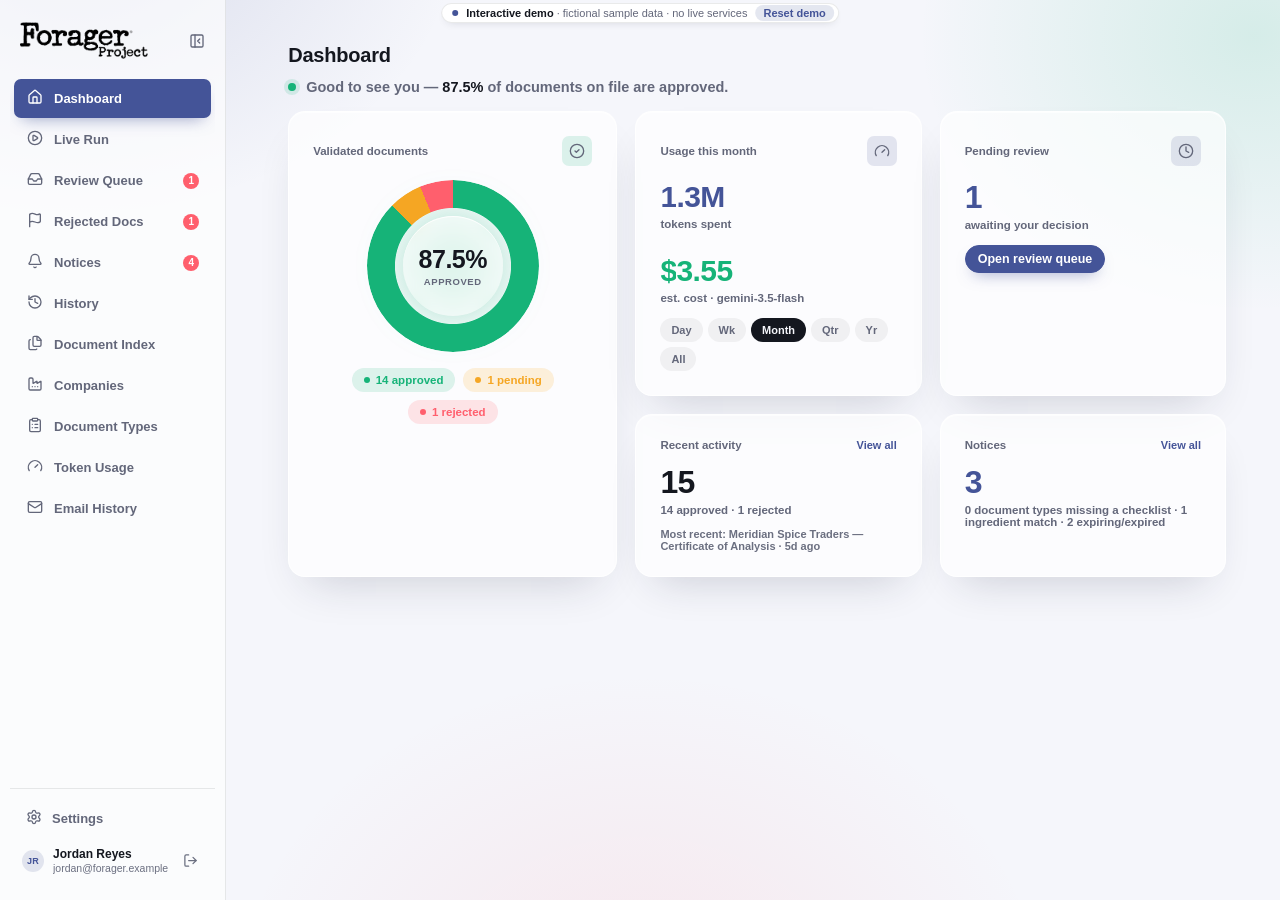
==== commit ac121b2a: "Give the logo a transparent background Co-Authored-By: Claude Opus 5.5 <noreply@anthropic.com>" ====
--- a/app/index.html
+++ b/app/index.html
@@ -5,7 +5,7 @@
     <link rel="icon" type="image/svg+xml" href="./favicon.svg" />
     <meta name="viewport" content="width=device-width, initial-scale=1.0" />
     <title>Supplier Doc Pipeline — Forager</title>
-    <script type="module" crossorigin src="./assets/index-Cx8y6Xjk.js"></script>
+    <script type="module" crossorigin src="./assets/index-DCZjb3nu.js"></script>
     <link rel="modulepreload" crossorigin href="./assets/rolldown-runtime-Bh1tDfsg.js">
     <link rel="modulepreload" crossorigin href="./assets/preload-helper-1Y54ag1E.js">
     <link rel="stylesheet" crossorigin href="./assets/index-Bfk_xyWx.css">
